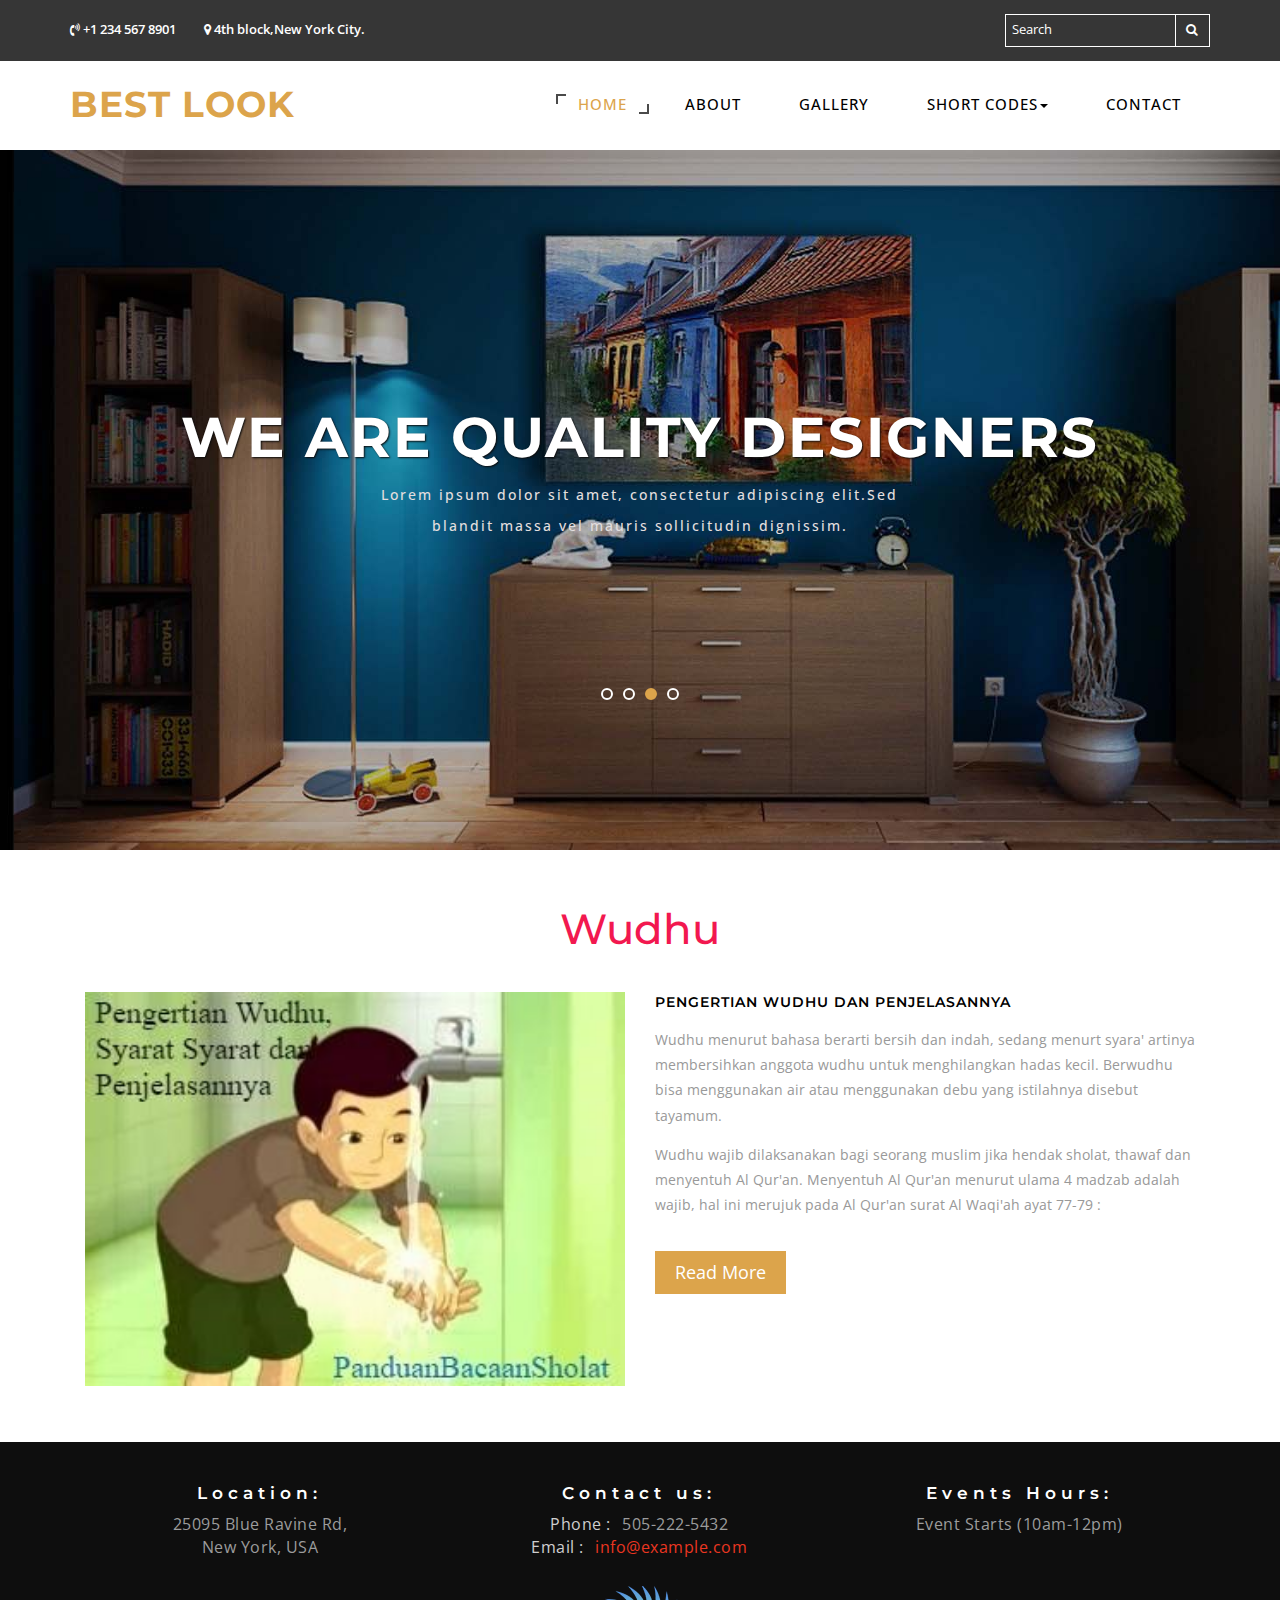
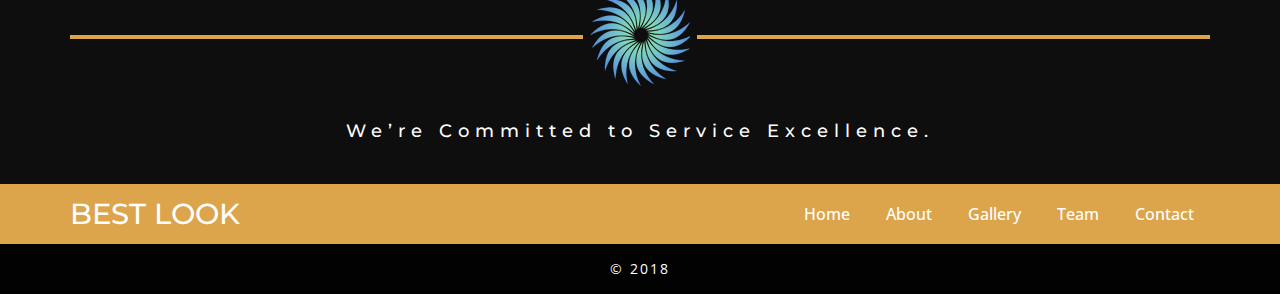
==== web/index.html @ e2d6f7a6 "Add files via upload" ====
<!DOCTYPE html>
<html lang="zxx">
<head>
<title>Hijrah</title>
	<!--/metadata -->
<meta name="viewport" content="width=device-width, initial-scale=1">
<meta charset="UTF-8">
<meta name="keywords" content="Best Look Responsive web template, Bootstrap Web Templates, Flat Web Templates, Android Compatible web template, 
Smart phone Compatible web template, free webdesigns for Nokia, Samsung, LG, SonyEricsson, Motorola web design" />
<script type="application/x-javascript"> addEventListener("load", function() { setTimeout(hideURLbar, 0); }, false);
		function hideURLbar(){ window.scrollTo(0,1); } </script>
<!-- //custom-theme -->
<link href="css/bootstrap.css" rel="stylesheet" type="text/css" media="all" />
<link href="css/JiSlider.css" rel="stylesheet"> 
<link href="css/style.css" rel="stylesheet" type="text/css" media="all" />
<!-- font-awesome-icons -->
<link href="css/font-awesome.css" rel="stylesheet"> 
<!-- //font-awesome-icons -->
<link href="//fonts.googleapis.com/css?family=Montserrat:400,700" rel="stylesheet">
<link href='//fonts.googleapis.com/css?family=Open+Sans:400,300,300italic,400italic,600,600italic,700,700italic,800,800italic' rel='stylesheet' type='text/css'>
</head>
<body>
<!-- header -->
<div class="banner-top" id="home">
	<div class="header">
	<div class="container">
			<div class="header-left">
				<div class="agileinfo-phone">
					<p><i class="fa fa-volume-control-phone" aria-hidden="true"></i> +1 234 567 8901</p>
				</div>
				<div class="agileinfo-phone agileinfo-map">
					<p><i class="fa fa-map-marker" aria-hidden="true"></i> 4th block,New York City.</p>
				</div>
				<div class="search-grid">
					<form action="#" method="post">
						<input type="text" name="subscribe" placeholder="Search" class="big-dog" name="Subscribe" required="">
						<button class="btn1"><i class="fa fa-search" aria-hidden="true"></i></button>
					</form>
				</div>
				<div class="clearfix"> </div>
			</div>
		</div>	
		</div>

	<div class="w3_navigation">
		<div class="container">
			<nav class="navbar navbar-default">
				<div class="navbar-header navbar-left">
					<button type="button" class="navbar-toggle collapsed" data-toggle="collapse" data-target="#bs-example-navbar-collapse-1">
						<span class="sr-only">Toggle navigation</span>
						<span class="icon-bar"></span>
						<span class="icon-bar"></span>
						<span class="icon-bar"></span>
					</button>
					<h1><a class="navbar-brand" href="index.html"> Best Look </a></h1>
				</div>
				<!-- Collect the nav links, forms, and other content for toggling -->
				<div class="collapse navbar-collapse navbar-right" id="bs-example-navbar-collapse-1">
					<nav class="menu menu--iris">
						<ul class="nav navbar-nav menu__list">
							<li class="menu__item menu__item--current"><a href="index.html" class="menu__link">Home</a></li>
							<li class="menu__item"><a href="about.html" class="menu__link">About</a></li>
							<li class="menu__item"><a href="gallery.html" class="menu__link">Gallery</a></li>
							<li class="dropdown menu__item">
								<a href="#" class="dropdown-toggle menu__link" data-toggle="dropdown">Short codes<b class="caret"></b></a>
								<ul class="dropdown-menu agile_short_dropdown">
									
									
									<li><a href="icons.html">Icons</a></li>
									<li><a href="typography.html">Typography</a></li>
									
									
								</ul>
							</li>
							<li class="menu__item"><a href="contact.html" class="menu__link">Contact </a></li>
						</ul>
					</nav>
				</div>
			</nav>

		</div>
	</div>
<!-- //header -->
<!-- banner -->
	<div class="banner-silder">
		<div id="JiSlider" class="jislider">
			<ul>
				<li>
					<div class="w3layouts-banner-top">

							<div class="container">
								<div class="agileits-banner-info">
								
									<h3>WE ARE PROFESSIONAL DESIGNERS </h3>
									 <p>Lorem ipsum dolor sit amet, consectetur adipiscing elit.Sed blandit massa vel mauris sollicitudin dignissim.</p>
									
								</div>	
							</div>
						</div>
				</li>
				<li>
						<div class="w3layouts-banner-top w3layouts-banner-top1">
						<div class="container">
								<div class="agileits-banner-info">
								 
									<h3>WE ARE EXPERIENCED  DESIGNERS</h3>
									 <p>Lorem ipsum dolor sit amet, consectetur adipiscing elit.Sed blandit massa vel mauris sollicitudin dignissim.</p>
									
								</div>	
							</div>
						</div>
				</li>
				<li>
						<div class="w3layouts-banner-top w3layouts-banner-top2">
							<div class="container">
								<div class="agileits-banner-info">
								    
									<h3>WE ARE QUALITY  DESIGNERS</h3>
									 <p>Lorem ipsum dolor sit amet, consectetur adipiscing elit.Sed blandit massa vel mauris sollicitudin dignissim.</p>
									
								</div>
								
							</div>
						</div>
					</li>
					<li>
						<div class="w3layouts-banner-top w3layouts-banner-top3">
							<div class="container">
								<div class="agileits-banner-info">
								 
									<h3>WE ARE FRIENDLY  DESIGNERS</h3>
									 <p>Lorem ipsum dolor sit amet, consectetur adipiscing elit.Sed blandit massa vel mauris sollicitudin dignissim.</p>
									
								</div>
								
							</div>
						</div>
					</li>
			</ul>
		</div>
      </div>
</div>
<!-- //banner -->
<!-- about -->
<div class="about" id="about">
	<div class="container">
	<div class="w3-heading-all">
		<h3>Wudhu</h3>
	
	</div>
		<div class="about-grids">
		<div class="col-md-6 about-left">
			<img src="images/w1.jpg" alt="" />
		</div>
		<div class="col-md-6 about-right">
			<h3>Pengertian Wudhu dan Penjelasannya</h3>
			<p>Wudhu menurut bahasa berarti bersih dan indah, sedang menurt syara' artinya membersihkan anggota wudhu untuk menghilangkan hadas kecil. Berwudhu bisa menggunakan air atau menggunakan debu yang istilahnya disebut tayamum.</p>
			<p>Wudhu wajib dilaksanakan bagi seorang muslim jika hendak sholat, thawaf dan menyentuh Al Qur'an. Menyentuh Al Qur'an menurut ulama 4 madzab adalah wajib, hal ini merujuk pada Al Qur'an surat Al Waqi'ah ayat 77-79 :</p>
			<div class="more">
				<a href="#" data-toggle="modal" data-target="#myModal">Read More</a>
			</div>
		</div>
		<div class="clearfix"></div>
		</div>
		</div>
		</div>
<!-- modal -->
	<div class="modal about-modal fade" id="myModal" tabindex="-1" role="dialog">
		<div class="modal-dialog" role="document">
			<div class="modal-content">
				<div class="modal-header"> 
					<button type="button" class="close" data-dismiss="modal" aria-label="Close"><span class="span1" aria-hidden="true">&times;</span></button>						
						<h4 class="modal-title"> Pengertian Wudhu dan Penjelasannya </h4>
					</div> 
					<div class="modal-body">
					<div class="agileits-w3layouts-info">
						<img src="images/w1.jpg" alt="" />
						<p>Wudhu menurut bahasa berarti bersih dan indah, sedang menurt syara' artinya membersihkan 
						   anggota wudhu untuk menghilangkan hadas kecil. 
						   Berwudhu bisa menggunakan air atau menggunakan debu yang istilahnya disebut tayamum.</p>
						   <br>
						<h3>Hukum Wudhu Wajib dan Sunnah dalam Kehidupan Sehari-Hari</h3>
						<br>
						<p><b>Wudhu wajib</b> dilaksanakan bagi seorang muslim jika hendak sholat, thawaf dan menyentuh Al Qur'an. Menyentuh Al Qur'an menurut ulama 4 madzab adalah wajib, hal ini merujuk pada Al Qur'an surat Al Waqi'ah ayat 77-79 :

						<br><br>
إِنَّهُ ۥ لَقُرۡءَانٌ۬ كَرِيمٌ۬ (٧٧) فِى كِتَـٰبٍ۬ مَّكۡنُونٍ۬ (٧٨) لَّا يَمَسُّهُ ۥۤ إِلَّا ٱلۡمُطَهَّرُونَ
						<br><br>
Artinya : "Sesungguhnya Al-Qur'an ini adalah bacaan yang sangat mulia, pada kitab yang terpelihara (Lauhul Mahfuzh), tidak menyentuhnya kecuali orang-orang yang disucikan." (QS. Al-Waqi'ah: 77-79)
						<br>
Allah berfirman:
Hai orang-orang yang beriman, apabila kamu hendak melakukan shalat, maka basuhlah mukamu dan tanganmu sampai dengan siku, dan sapulah kepalamu dan (basuh) kakimu sampai dengan , kedua mata-kaki (Al-Maaidah:6). 
						<br><br>
‘Allah tidak akan menerima shalat seseorang sebelum ia berwudhu’ (HSR. Bukhari di Fathul Baari, I/206; Muslim, no.255 dan imam lainnya) <br>
<b>Wudhu sunnah</b> dilakukan bagi : 
						<br>
1. Seseorang yang mengulangi wudhu ketika hendak sholat
2. Seseorang yang akan tidur, tapi dalam keadaan junub
3. Seseorang yang hendak mandi wajib (junub)
4. Seseorang yang akan mengulangi hubungan badan dengan istri/suami
5. Seseorang ketika sedang marah
6. Seseorang ketika adzan dan iqomat
7. Seseorang yang hendak ziarah
8. Seseorang yang hendak membaca kitab-kitab

<br><br>
<p><b>Syarat Syarat wudhu dan Penjelasannya :</b><br>
1. Islam 
Maka tidak syah wudhunya orang kafir atau orang murtad 
<br>
2. Tamiyiz 
Yang dimaksud dengan tamiyiz adalah seseorang yang memahami dari pada percakapan atau bisa makan sendiri, minum sendiri dan membersihkan buang hajat sendiri atau bisa membedakan antara kanan dan kiri atau juga bisa membedakan antara kurma dan bara api. 
<br>
3.  Bersih dari haid dan nifas 
Haid adalah darah yang keluar pada waktu tertentu bagi setiap wanita yang sudah dewasa. sedangkan nifas adalah darah yang keluar setelah melahirkan. 
<br>
4. Tidak adanya sesuatupun yang mencegah sampainya air ke kulit anggota wudhu Yaitu bersihnya kulit anggota wudhu dari semisal cat atau kotoran kotoran lain yang menempel di kulit sehingga air tidak bisa masuk.
<br>
5. Tidak ada sesuatupun di anggota wudhu yang bisa merubah air 
Yaitu bersihnya anggota tubuh yang bisa merubah air dan mencabut  nama air tersebut. contohnya seperti tinta dan jakfaron yang banyak. 
<br>
6. Mengetahui kefardhuan/kewajiban dari pada wudhu 
Seorang yang wudhu harus mengetahui bahwasannya hukum dari pada wudhu adalah fardhu. jia dia meyakini bahwa wudhu hukumnya adalah sunnah maka tidak syah wudhunya. 
<br>
7. Tidak meyakini kefardhuan/kewajiban dari pada rukun rukun wudhu adalah sunnah Seseorang yang wudhu tidak boleh meyakini rukun rukun wudhu memiliki hukum sunnah semisal dia meyakini bahwasannya membasuh kedua tangan sampai siku siku adalah sunnah. 
<br>
8.  Memakai air yang suci dan mensucikan 
Yaitu air yang digunakan adalah air yang bersih dari najis dan juga bukan air musta'mal. air musta'mal adalah air yang digunakan  pertama kali dalam bersuci (basuhan wajib).
 
<br><br>
<p><b>Tata Cara Wudhu yang Sempurna sesuai Hadist Nabi Muhammad SAW</b><br>
<b>1. Níat dan Baca Basmalah</b>
Jíka seorang muslím akan berwudhu, maka hendaklah ía níat dengan hatínya, kemudían membaca:
بِسْمِ اللَّهِ
<br>
“Dengan Nama Allah.”
<br>
Berdasarkan sabda Nabí shallallahu ‘alaíhí wa sallam:
<br>
لاَ وُضُوءَ لِمَنْ لَمْ يَذْكُرِ اسْمَ اللَّهِ عَلَيْهِ
<br><br>
“Tídak (sempurna) wudhu seseorang yang tídak menyebut nama Allah (membaca bísmíllaah).” (HR. Ahmad, Abu Daud, Ibn Majah, dan díshahíhkan Ahmad Syakír)
Namun apabíla seseorang lupa membaca basmalah, maka wudhunya tetap sah, tídak batal.
<br>
<b>2. Membasuh Telapak Tangan</b><br>
Kemudían dísunahkan membasuh telapak tangan tíga kalí sebelum memulaí wudhu sambíl menyela-nyelaí jarí-jemarí.
<img src="images/a1.png" alt=""/>
<b>3. Berkumur-Kumur</b><br>
Kemudían berkumur-kumur, yakní memutar-mutar aír dí dalam mulut, kemudían mengeluarkannya.
<img src ="images/a2.png" alt=""/>
<br>
<b>4. Istínsyaq dan Istíntsar</b><br>
Kemudían ístínsyaq, yakní menghírup aír ke hídung dengan nafasnya, lalu mengeluarkannya kembalí. Híruplah aír darí tangan kanan, lalu keluarkan dengan memegang hídung dengan tangan kírí.<br>
Dísunahkan untuk ístínsyaq dengan kuat, kecualí jíka sedang berpuasa, karena díkhawatírkan aír akan masuk ke perut.
Nabí shallallahu ‘alaíhí wa sallam bersabda: <br>
وَبَالِغْ فِى الاِسْتِنْشَاقِ إِلاَّ أَنْ تَكُونَ صَائِمًا <br>
“Bersungguh-sungguhlah (lakukanlah dengan kuat) ketíka ístínsyaq, kecualí jíka engkau sedang berpuasa.” (HR. Ahmad, Hakím, Baíhaqí, dan dísahíhkan Ibnu Hajar).
 <img src ="images/a3.png" alt=""/>
<br>
<b>5. Membasuh Wajah</b><br>
Kemudían membasuh wajah. Adapun batasan wajah adalah: <br>
●	Panjangnya mulaí darí awal tempat tumbuh rambut kepala híngga dagu tempat tumbuh jenggot.
●	Lebarnya darí telínga kanan híngga ke telínga kírí.
●	Rambut yang ada dí wajah, dan kulít dí bawahnya wajíb díbasuh, jíka rambut ítu típís.
<br>
Adapun jíka rambut ítu tebal, maka wajíb díbasuh bagían permukaannya saja dan dísunnahkan untuk menyela-nyelaínya (dengan jarí-jemarí).
Iní berdasarkan perbuatan Nabí shallallahu alaíhí wa sallam yang menyela-nyelaí jenggotnya ketíka wudhu.
<img src ="images/a4.png" alt=""/>
<br> 
<b>6. Membasuh Kedua Tangan</b>
<br>
Kemudían membasuh kedua tangan, beríkut kedua síku, berdasarkan fírman Allah Subhanahu wa Ta’ala:
<br>وَأَيْدِيَكُمْ إِلَى الْمَرَافِقِ<br>
“Dan (basuhlah) tanganmu sampaí ke síku.” (QS. Al-Maídah: 6)
 <br>
 <img src ="images/a5.png" alt=""/><br>
<br>
<b>7. Mengusap Kepala dan Kedua Telínga</b><br>
Kemudían mengusap kepala dan kedua telínga satu kalí. Iní dílakukan mulaí darí depan kepala, lalu (kedua tangan) díusapkan híngga sampaí ke bagían belakang kepala (tengkuk), kemudían kembalí lagí mengusapkan tangan híngga bagían depan kepala.
Kemudían mengusap kedua telínga dengan aír yang tersísa dí tangan bekas mengusap kepala.
  <img src ="images/a6.png" alt=""/><img src ="images/a7.png" alt=""/>
<br>
<b>8. Membasuh Kedua Kakí</b><br>
Kemudían membasuh kedua kakí, sampaí kedua mata kakí, berdasarkan fírman Allah Subhanahu wa Ta’ala:
<br>وَأَرْجُلَكُمْ إِلَى الْكَعْبَيْنِ<br>
“Dan (basuh) kedua kakímu sampaí kedua mata kakí…” (QS. Al-Maídah: 6)
Mata kakí adalah tulang yang menonjol dí bagían bawah betís.
Kedua mata kakí wajíb díbasuh bersamaan dengan membasuh kakí.<br>
●	Orang yang tangan atau kakínya terputus, maka ía hanya díwajíbkan membasuh bagían anggota badan yang tersísa, yang masíh wajíb díbasuh. Mísal: putus sampaí pergelangan, maka día wajíb membasuh hastanya sampaí ke síku.
<br>●	Apabíla tangan atau kakínya seluruhnya terputus, maka ía hanya wajíb membasuh ujungnya saja.
 <br><img src ="images/a8.png" alt=""/>
<br>
<b>9. Membaca Doa</b><br>
Setelah selesaí wudhu, kemudían membaca (doa):<br>
أَشْهَدُ أَنْ لاَ إِلَهَ إِلاَّ اللَّهُ وَحْدَهُ لاَ شَرِيكَ لَهُ وَأَشْهَدُ أَنَّ مُحَمَّدًا عَبْدُهُ وَرَسُولُهُ ، اللَّهُمَّ اجْعَلْنِي مِنَ التَّوَّابِينَ ،
وَاجْعَلْنِي مِنَ الْمُتَطَهِّرِين<br>
“Aku bersaksí bahwa tídak ada ílah yang berhak dííbadahí dengan benar kecualí Allah semata, tídak ada sekutu bagí-Nya, dan aku bersaksí bahwa Muhammad adalah hamba dan rasul-Nya. Ya Allah, jadíkanlah aku termasuk orang-orang yang bertaubat, dan jadíkanlah pula aku termasuk orang-orang yang membersíhkan dírí.” (HR. Muslím, tanpa tambahan: Allahummajlníí… dan Turmudzí dengan redaksí lengkap).
<br><br>
<b>10. wudhu Secara Tertíb</b><br>
Orang yang berwudhu wajíb membasuh anggota-anggota wudhunya secara berurutan (tertíb dan runut, yakní jangan menunda-nunda membasuh suatu anggota wudhu híngga anggota wudhu yang sudah díbasuh sebelumnya mengeríng.


					</div>
				</div>
			</div>
		</div>
	</div>
<!-- //modal -->

<!-- footer -->
<div class="w3l_footer">
		<div class="container">
				<div class="w3ls_footer_grid">
					<div class="col-md-4 w3ls_footer_grid_left">
							<h4>Location:</h4>
							<p>25095 Blue Ravine Rd, <br> New York, USA</p>
					</div>
					<div class="col-md-4 w3ls_footer_grid_left">
							<h4>Contact us:</h4>
							<p><span>Phone : </span>505-222-5432</p>
							<p><span>Email : </span><a href="mailto:info@example.com">info@example.com</a></p>
					</div>
					<div class="col-md-4 w3ls_footer_grid_left">
							<h4>Events Hours:</h4>
							<p>Event Starts (10am-12pm)</p>
							
					</div>
					<div class="clearfix"> </div>
				</div>
				<!-- footer-button-info -->
				<div class="footer-middle-agileinfo">
					<div class="footer-button">
					<div class="button-top-w3layouts">
						<div class="logo-icons-w3ls">
							<img src="images/f2.png" alt="img">
						</div>
					</div>
						
						<h2>We’re Committed to Service Excellence.</h2>
					</div>
				</div>
				<!-- footer-button-info -->
		</div>
</div>
<!-- footer -->

<div class="footer-bot wow fadeInRight animated" data-wow-delay=".5s">
	<div class="container">
			<div class="logo2">
				<h3><a href="index.html">Best Look</a></h3>
			</div>
			<div class="ftr-menu">
				 <ul>
					<li><a href="index.html">Home </a></li>
					<li><a href="about.html">About</a></li>
					<li><a  href="gallery.html">Gallery</a></li>
					<li><a  href="about.html">Team</a></li>
					<li><a  href="contact.html">Contact</a></li>
				 </ul>
			</div>
			<div class="clearfix"></div>
	</div>
</div>
<div class="copy-right wow fadeInLeft animated" data-wow-delay=".5s">
	<div class="container">
			<p> &copy; 2018 <a href=""></a></p>
	</div>
</div>
<!-- //footer -->

	<!-- modal -->
	<div class="modal about-modal fade" id="myModal1" tabindex="-1" role="dialog">
		<div class="modal-dialog" role="document">
			<div class="modal-content">
				<div class="modal-header"> 
					<button type="button" class="close" data-dismiss="modal" aria-label="Close"><span class="span1" aria-hidden="true">&times;</span></button>						
						<h4 class="modal-title"> Best Look</h4>
					</div> 
					<div class="modal-body">
					<div class="agileits-w3layouts-info">
						<img src="images/b1.jpg" alt="" />
						<p>Duis venenatis, turpis eu bibendum porttitor, sapien quam ultricies tellus, ac rhoncus risus odio eget nunc. Pellentesque ac fermentum diam. Integer eu facilisis nunc, a iaculis felis. Pellentesque pellentesque tempor enim, in dapibus turpis porttitor quis. Suspendisse ultrices hendrerit massa. Nam id metus id tellus ultrices ullamcorper.  Cras tempor massa luctus, varius lacus sit amet, blandit lorem. Duis auctor in tortor sed tristique. Proin sed finibus sem.</p>
					</div>
				</div>
			</div>
		</div>
	</div>
<!-- //modal -->
<!-- modal -->
	<div class="modal about-modal fade" id="myModal2" tabindex="-1" role="dialog">
		<div class="modal-dialog" role="document">
			<div class="modal-content">
				<div class="modal-header"> 
					<button type="button" class="close" data-dismiss="modal" aria-label="Close"><span class="span1" aria-hidden="true">&times;</span></button>						
						<h4 class="modal-title"> Best Look</h4>
					</div> 
					<div class="modal-body">
					<div class="agileits-w3layouts-info">
						<img src="images/b2.jpg" alt="" />
						<p>Duis venenatis, turpis eu bibendum porttitor, sapien quam ultricies tellus, ac rhoncus risus odio eget nunc. Pellentesque ac fermentum diam. Integer eu facilisis nunc, a iaculis felis. Pellentesque pellentesque tempor enim, in dapibus turpis porttitor quis. Suspendisse ultrices hendrerit massa. Nam id metus id tellus ultrices ullamcorper.  Cras tempor massa luctus, varius lacus sit amet, blandit lorem. Duis auctor in tortor sed tristique. Proin sed finibus sem.</p>
					</div>
				</div>
			</div>
		</div>
	</div>
<!-- //modal -->
<!-- modal -->
	<div class="modal about-modal fade" id="myModal3" tabindex="-1" role="dialog">
		<div class="modal-dialog" role="document">
			<div class="modal-content">
				<div class="modal-header"> 
					<button type="button" class="close" data-dismiss="modal" aria-label="Close"><span class="span1" aria-hidden="true">&times;</span></button>						
						<h4 class="modal-title"> Best Look</h4>
					</div> 
					<div class="modal-body">
					<div class="agileits-w3layouts-info">
						<img src="images/b3.jpg" alt="" />
						<p>Duis venenatis, turpis eu bibendum porttitor, sapien quam ultricies tellus, ac rhoncus risus odio eget nunc. Pellentesque ac fermentum diam. Integer eu facilisis nunc, a iaculis felis. Pellentesque pellentesque tempor enim, in dapibus turpis porttitor quis. Suspendisse ultrices hendrerit massa. Nam id metus id tellus ultrices ullamcorper.  Cras tempor massa luctus, varius lacus sit amet, blandit lorem. Duis auctor in tortor sed tristique. Proin sed finibus sem.</p>
					</div>
				</div>
			</div>
		</div>
	</div>
<!-- //modal -->
<!-- modal -->
	<div class="modal about-modal fade" id="myModal4" tabindex="-1" role="dialog">
		<div class="modal-dialog" role="document">
			<div class="modal-content">
				<div class="modal-header"> 
					<button type="button" class="close" data-dismiss="modal" aria-label="Close"><span class="span1" aria-hidden="true">&times;</span></button>						
						<h4 class="modal-title"> Best Look</h4>
					</div> 
					<div class="modal-body">
					<div class="agileits-w3layouts-info">
						<img src="images/b4.jpg" alt="" />
						<p>Duis venenatis, turpis eu bibendum porttitor, sapien quam ultricies tellus, ac rhoncus risus odio eget nunc. Pellentesque ac fermentum diam. Integer eu facilisis nunc, a iaculis felis. Pellentesque pellentesque tempor enim, in dapibus turpis porttitor quis. Suspendisse ultrices hendrerit massa. Nam id metus id tellus ultrices ullamcorper.  Cras tempor massa luctus, varius lacus sit amet, blandit lorem. Duis auctor in tortor sed tristique. Proin sed finibus sem.</p>
					</div>
				</div>
			</div>
		</div>
	</div>
<!-- //modal -->
<a href="#" id="toTop" style="display: block;"> <span id="toTopHover" style="opacity: 1;"> </span></a>

	<!-- js -->
<script src="js/jquery-2.1.4.min.js"></script> 
<script src="js/JiSlider.js"></script>
		<script>
			$(window).load(function () {
				$('#JiSlider').JiSlider({color: '#fff', start: 3, reverse: false}).addClass('ff')
			})
		</script>
<!-- carousal -->
	<script src="js/slick.js" type="text/javascript" charset="utf-8"></script>
	<script type="text/javascript">
		$(document).on('ready', function() {
		  $(".center").slick({
			dots: true,
			infinite: true,
			centerMode: true,
			slidesToShow: 2,
			slidesToScroll: 2,
			responsive: [
				{
				  breakpoint: 768,
				  settings: {
					arrows: true,
					centerMode: false,
					slidesToShow: 2
				  }
				},
				{
				  breakpoint: 480,
				  settings: {
					arrows: true,
					centerMode: false,
					centerPadding: '40px',
					slidesToShow: 1
				  }
				}
			 ]
		  });
		});
	</script>
<!-- //carousal -->
	<script src="js/SmoothScroll.min.js"></script>
<!-- start-smoth-scrolling -->
<!-- //for bootstrap working -->

<!-- start-smooth-scrolling -->
<script type="text/javascript" src="js/move-top.js"></script>
<script type="text/javascript" src="js/easing.js"></script>
<script type="text/javascript">
	jQuery(document).ready(function($) {
		$(".scroll").click(function(event){		
			event.preventDefault();
			$('html,body').animate({scrollTop:$(this.hash).offset().top},1000);
		});
	});
</script>
<!-- start-smooth-scrolling -->
<!-- here stars scrolling icon -->
	<script type="text/javascript">
		$(document).ready(function() {
			/*
				var defaults = {
				containerID: 'toTop', // fading element id
				containerHoverID: 'toTopHover', // fading element hover id
				scrollSpeed: 1200,
				easingType: 'linear' 
				};
			*/
								
			$().UItoTop({ easingType: 'easeOutQuart' });
								
			});
	</script>
<!-- //here ends scrolling icon -->

<script type="text/javascript" src="js/bootstrap.js"></script> <!-- Necessary-JavaScript-File-For-Bootstrap --> 

	

</body>
</html>
---- web/css/JiSlider.css ----
/****** JiSlider css ******/
	#JiSlider {
				width: 100%;
				height: 100%;
			}
.jislider ul {
	height: 100%;
	margin: 0;
	padding: 0;
	position: relative;
	list-style-type: none;
}

.jislider ul li {
	position: relative;
	height: 100%;
	float: left;
	overflow: hidden;
}

.jislider__img {
	position: absolute;
	top: 0;
	left: 0;
	background-size: cover;
	background-position: center;
	width: 100%;
	height: 100%;
	z-index: -1;
}

/*--.jislider__left-arrow {
	position: absolute;
	left: 30px;
	top: 0;
	bottom: 0;
	margin: auto;
	width: 30px;
	height: 60px;
	cursor: pointer;
}

.jislider__left-arrow__top {
	content: '';
	position: absolute;
	top: 0;
	left: 0;
	width: 2px;
	height: 30px;
	background-color: inherit;
	-webkit-transform: rotate(30deg) translateX(10px) translateY(-3px);
	-ms-transform: rotate(30deg) translateX(10px) translateY(-3px);
	transform: rotate(30deg) translateX(10px) translateY(-3px);
}

.jislider__left-arrow__bottom {
	content: '';
	position: absolute;
	bottom: 0;
	left: 0;
	width: 2px;
	height: 30px;
	background-color: inherit;
	-webkit-transform: rotate(-30deg) translateX(10px) translateY(3px);
	-ms-transform: rotate(-30deg) translateX(10px) translateY(3px);
	transform: rotate(-30deg) translateX(10px) translateY(3px);
}


.jislider__right-arrow {
	position: absolute;
	right: 30px;
	top: 0;
	bottom: 0;
	margin: auto;
	width: 30px;
	height: 60px;
	cursor: pointer;
}

.jislider__right-arrow__top {
	content: '';
	position: absolute;
	top: 0;
	right: 0;
	width: 2px;
	height: 30px;
	background-color: inherit;
	-webkit-transform: rotate(-30deg) translateX(-10px) translateY(-3px);
	-ms-transform: rotate(-30deg) translateX(-10px) translateY(-3px);
	transform: rotate(-30deg) translateX(-10px) translateY(-3px);
}

.jislider__right-arrow__bottom {
	content: '';
	position: absolute;
	bottom: 0;
	right: 0;
	width: 2px;
	height: 30px;
	background-color: inherit;
	-webkit-transform: rotate(30deg) translateX(-10px) translateY(3px);
	-ms-transform: rotate(30deg) translateX(-10px) translateY(3px);
	transform: rotate(30deg) translateX(-10px) translateY(3px);
}--*/

.jislider__controller {
    position: absolute;
    max-width: 80%;
    padding: 0 30px;
    left: 0%;
    right: 0;
    bottom: 20%;
    margin: auto;
    text-align: center;
}

.jislider__button {
    display: inline-block;
    width: 12px;
    height: 12px;
    margin: 5px;
    border-radius: 50%;
    -webkit-border-radius: 50%;
    -o-border-radius: 50%;
    -moz-border-radius: 50%;
    -ms-border-radius: 50%;
    cursor: pointer;
    border: 2px solid #fff!important;
}
.jislider__button.jislider__on{
	background:#dca44b!important;
    border:2px solid #dca44b!important;
}
.jislider__controller {
    width: 200px!important;
}
/*--start-responsive-design--*/
@media (max-width:1440px){
	.jislider__controller {
		padding: 0 30px;
		right: 0;
		bottom: 20%;
	}
}
@media (max-width:1280px){

	.jislider__controller {
		padding: 0 30px;
		right: 0;
		bottom: 20%;
	}
}
@media (max-width:1080px){
	.jislider__controller {
		padding: 0 30px;
		right: 0;
		bottom: 20%;
	}
}
@media (max-width:1050px){

	.jislider__controller {
		padding: 0 30px;
		right: 0;
		bottom: 26%;
	}
}
@media (max-width:1024px){
	.jislider__controller {
		padding: 0 30px;
		right: 0;
		bottom: 26%;
	}
}
@media (max-width:991px){

	.jislider__controller {
		padding: 0 30px;
		right: 0;
		bottom: 23%;
	}
}
@media (max-width:800px){
	.jislider__controller {
		padding: 0 30px;
		right: 0;
		bottom: 23%;
	}
}
@media (max-width:667px){

	.jislider__controller {
		padding: 0 30px;
		right: 0;
		bottom: 23%;
	}
	
}
@media (max-width:640px){
}
@media (max-width:600px){
	.jislider__controller {
		padding: 0 20px;
		right: 0;
		bottom: 22%;
	}
}
@media (max-width:480px){
	
	.jislider__controller {
		padding: 0 10px;
		right: 0;
		bottom: 22%;
	}
	
}
@media (max-width:414px){
	.jislider__left-arrow {
		position: absolute;
		left: 10px;
		top: 0;
		bottom: 0;
		margin: auto;
		width: 30px;
		height: 60px;
		cursor: pointer;
	}
	.jislider__right-arrow {
		position: absolute;
		right: 10px;
		top: 0;
		bottom: 0;
		margin: auto;
		width: 30px;
		height: 60px;
		cursor: pointer;
	}
}
@media (max-width:384px){
	.jislider__controller {
		padding: 0 0px;
		right: 0;
		bottom: 14%;
	}
}
@media (max-width:320px){
	
	 .jislider__button {
		display: inline-block;
		width: 8px;
		height: 8px;
		margin: 3px;
	 }
}
---- web/css/style.css ----
/*--
Author: W3layouts
Author URL: http://w3layouts.com
License: Creative Commons Attribution 3.0 Unported
License URL: http://creativecommons.org/licenses/by/3.0/
--*/
body{
	margin:0;
	padding:0;
	background:#fff;
	font-family: 'Open Sans', sans-serif;
 }
h1,h2,h3,h4,h5,h6{
	margin:0;	
	font-family: 'Montserrat', sans-serif;
}	
p{
	margin:0;
}
ul{
	margin:0;
	padding:0;
}
p,ul,ol{
	font-size:14px;
}
input[type="submit"],a,.nbs-flexisel-nav-left,.nbs-flexisel-nav-right{
	transition:.5s ease-in;
	-webkit-transition:.5s ease-in;
	-moz-transition:.5s ease-in;
	-o-transition:.5s ease-in;
	-ms-transition:.5s ease-in;
}
a:hover{
	text-decoration:none;
}
a:focus{
	outline:none;
	text-decoration:none;
}
/*-- banner --*/
/*--header -top--*/
/*-- nav --*/
.w3_navigation {
    padding: 0.9em 0;
}
.navbar-default {
    background: none;
    border: none;
}
.navbar {
    margin-bottom: 0;
}
.navbar-collapse {
    padding: 0;
}
.navbar-right {
    margin-right: 0;
}
.navbar-default .navbar-nav > .active > a, .navbar-default .navbar-nav > .active > a:hover, .navbar-default .navbar-nav > .active > a:focus {
    color:#fff;
    background:none;
}
.navbar-default .navbar-nav > li > a {
    font-weight: 500;
    letter-spacing: 1px;
}
.navbar-nav > li > a {
    margin: 0;
    padding:0 1.5em;
    text-transform: uppercase;
}
.navbar-default .navbar-nav > li > a:hover{
    color:#f2184f;
}
.navbar-default .navbar-nav > li > a:focus {
    color: #33cc99;
	outline:none;
}
nav.navbar.navbar-default {
    background: none;
    padding:1em 0 0 0;
}
.navbar-default .navbar-nav > .open > a, .navbar-default .navbar-nav > .open > a:hover, .navbar-default .navbar-nav > .open > a:focus {
    color:#33cc99;
    background: none;
}
.navbar-default .navbar-nav > li > a {
    color: #000;
}
.navbar-default .navbar-nav  > .active.open > a:focus {
	background: #0a9dbd;
	color: #fff;
}
.navbar-default .navbar-brand,.navbar-default .navbar-brand:hover, .navbar-default .navbar-brand:focus {
    color: #dca44b;
}
.navbar-brand {
    padding: 0;
    font-size:1em;
    text-transform: uppercase;
    letter-spacing:1px;
    line-height:35px;
    position: relative;
    font-weight: 700;
}
.navbar-brand span {
    color: #82b9e2;
}
p.logo_w3l_agile_caption {
    text-transform:uppercase;
    letter-spacing:9px;
    font-size: 11px;
    color: #8c908c;
    font-family: 'Open Sans', sans-serif;
    font-weight: 600;
    text-align: center;
}
.agile_short_dropdown {
    border-radius: 0;
    background: #ffffff;
    text-align: center;
	padding:0;
	border: none;
}
.agile_short_dropdown li a{
	text-transform:uppercase;
	color:#212121;
	font-size:13px;
	font-weight:600;
	padding: .8em 0;
}
.agile_short_dropdown > li > a:hover{
    color: #fff;
    text-decoration: none;
   background-color: #ef5734;
}
.header {
    padding: 1em 0em;
    background:rgba(0, 0, 0, 0.79);
}
/*-- //header-left --*/
/*-- w3-header-bottom --*/
.w3-header-bottom {
	background: #212121;
    padding: 0.8em 2em;
}
.agileinfo-phone {
	float: left;
    margin: .5em 2em 0 0;
}
.agileinfo-phone p {
	color: #FFFFFF;
    font-size: .9em;
    margin: 0;
    font-weight: 600;
}
.agileinfo-map{
	margin-right:0;
}
.search-grid {
    float: right;
    width: 18%;
    border: 1px solid #fff;
}
.search-grid input[type="text"] {
    display: inline-block;
    background: none;
    border: none;
    border-right: solid 1px #ffffff;
    width: 84%;
    padding: .5em;
    outline: none;
    font-size: .9em;
    color: #FFFFFF;
}
.big-dog::-webkit-input-placeholder {
	color: #FFFFFF !important;
}
.search-grid i.fa.fa-paper-plane-o{
    color: #FFFFFF !important;
    font-size: 1.2em !important;
}
.search-grid button.btn1 {
    color: #ffffff;
    font-size: .9em;
	padding: 6px 6px;
    border: none;
	outline:none;
    text-align: center;
    text-decoration: none;
    background: none;
    transition: 0.5s all;
    -webkit-transition: 0.5s all;
    -moz-transition: 0.5s all;
    -o-transition: 0.5s all;
    -ms-transition: 0.5s all;
}
.search button:hover{
    border: solid 1px #212121;
    background: #212121;
}
.search button:hover i.fa.fa-paper-plane-o{
    color: #FFFFFF !important;
}
/*-- nav-effect --*/
.menu__list {
	position: relative;
	margin:0.5em 0 0;
}

.menu__item {
	display: block;
	margin: 1em 0;
}

.menu__link {
	font-size: 1.05em;
	font-weight: bold;
	display: block;
	padding: 1em;
	cursor: pointer;
	-webkit-user-select: none;
	-moz-user-select: none;
	-ms-user-select: none;
	user-select: none;
	-webkit-touch-callout: none;
	-khtml-user-select: none;
	-webkit-tap-highlight-color: rgba(0, 0, 0, 0);
}
/* Iris */
.menu--iris .menu__item {
	margin:0 0.5em;
}

.menu--iris .menu__link {
	position: relative;
	text-align: center;
	-webkit-transition: color 0.3s;
	transition: color 0.3s;
}

.menu--iris .menu__link:hover,
.menu--iris .menu__link:focus {
	color: #929292;
}

.menu--iris .menu__item--current .menu__link,.menu__link:hover {
	color:#dca44b;
}

.menu--iris .menu__link::before,
.menu--iris .menu__link::after {
	content: '';
	position: absolute;
	width: 10px;
	height: 10px;
	opacity: 0;
	border: 2px solid #4a4a4a;
	-webkit-transition: -webkit-transform 0.3s, opacity 0.3s;
	transition: transform 0.3s, opacity 0.3s;
	-webkit-transition-timing-function: cubic-bezier(0.17, 0.67, 0.05, 1.29);
	transition-timing-function: cubic-bezier(0.17, 0.67, 0.05, 1.29);
}

.menu--iris .menu__link::before {
	top: 0;
	left: 0;
	border-width: 2px 0 0 2px;
	-webkit-transform: translate3d(10px, 10px, 0);
	transform: translate3d(10px, 10px, 0);
}

.menu--iris .menu__link::after {
	right: 0;
	bottom: 0;
	border-width: 0 2px 2px 0;
	-webkit-transform: translate3d(-10px, -10px, 0);
	transform: translate3d(-10px, -10px, 0);
}

.menu--iris .menu__item--current .menu__link::before,
.menu--iris .menu__item--current .menu__link::after,.menu__link:hover::before,.menu__link:hover::after {
	opacity: 1;
	-webkit-transform: translate3d(0, 0, 0);
	transform: translate3d(0, 0, 0);
}
.dropdown-menu {
    position: absolute;
    top: 226%;
    left: 0;
    z-index: 1000;
    display: none;
}
/*-- //nav-effect --*/
/*-- banner-text --*/ 
.header-w3layouts{
    position: absolute;
    top: 0;
    z-index: 99;
    text-align: center;
    left: 0;
    width: 100%;
}
.agileits-banner-info h3 {
    color: #fff;
    font-size: 4em;
    margin: 0.1em 0 0.2em 0;
    letter-spacing: 2px;
    text-transform: uppercase;
    font-weight: 700;
	text-shadow: 1px 1px 2px rgb(12, 12, 12);
	-webkit-text-shadow: 1px 1px 2px rgb(12, 12, 12);
	-o-text-shadow: 1px 1px 2px rgb(12, 12, 12);
	-moz-text-shadow: 1px 1px 2px rgb(12, 12, 12);
	
}
.agileits-banner-info h3 span{
	    background: #2529d8;
    padding: 0 15px;
}
.agileits-banner-info {
    text-align: center;
    padding: 18em 0 0em;
}
.agileits-banner-info p {
    color: #e2dfdf;
    font-size: 1em;
    line-height: 2.2em;
    letter-spacing: 2px;
    font-weight: 500;
    width: 49%;
	margin: 0 auto;
    text-align:  center;
}
.agileits_w3layouts_more{
	position:relative;
}
.agileits_w3layouts_more a{
	    font-size: 17px;
    color: #fff;
    text-decoration: none;
    text-transform: uppercase;
    letter-spacing: 4px;
    position: relative;
}

.agileits-banner-info span {
	background:#ef5734;
    padding: 0.5em 2em;
    color: #fff;
    font-size: 1.1em;
    padding: 5px 2em;
    text-transform: uppercase;
    letter-spacing: 2px;
}
/*-- //banner-text --*/
/*-- banner-top --*/
.w3layouts-banner-top{
    background: url(../images/ba1.jpg) no-repeat 0px 0px;
    background-size: cover;	
	-webkit-background-size: cover;	
	-moz-background-size: cover;
	-o-background-size: cover;		
	-moz-background-size: cover;
	min-height:700px;
}
.w3layouts-banner-top1{
	background: url(../images/ba2.jpg) no-repeat 0px 0px;
    background-size: cover;	
	-webkit-background-size: cover;	
	-moz-background-size: cover;
	-o-background-size: cover;		
	-moz-background-size: cover;
	min-height:700px;
}
.w3layouts-banner-top2{
	background: url(../images/ba3.jpg) no-repeat 0px 0px;
    background-size: cover;	
	-webkit-background-size: cover;	
	-moz-background-size: cover;
	-o-background-size: cover;		
	-moz-background-size: cover;	
	min-height:700px;
}
.w3layouts-banner-top3{
	background: url(../images/ba4.jpg) no-repeat 0px 0px;
    background-size: cover;	
	-webkit-background-size: cover;	
	-moz-background-size: cover;
	-o-background-size: cover;		
	-moz-background-size: cover;	
	min-height:700px;
}

/*-- //banner-top --*/ 
.banner-1{
	background: url(../images/ba1.jpg) no-repeat 0px -200px;
    background-size: cover;	
	-webkit-background-size: cover;	
	-moz-background-size: cover;
	-o-background-size: cover;		
	-moz-background-size: cover;	
	min-height:300px;
}
/*--about--*/
/*-- welcome --*/ 
.about,.services,.w3-offer,.testimonials,.contact,.team,.gallery,.about-grids1{
	padding:4em 0;
}
.w3-heading-all h3{
    font-size: 3em;
    color: #f2184f;
    text-align: center;
		 margin-bottom:40px;
		 text-transform: capitalize;
}
/* about */
.about-left img {
    width: 100%;
}
.about-right h3 {
    font-size: 1em;
    color: #000;
    line-height: 1.5em;
    text-transform: uppercase;
    font-weight: 600;
    letter-spacing: 1px;
}
.about-right p {
    color: #999;
    margin: 1em 0;
    font-size: 1em;
    line-height: 1.8em;
}
.about-right a {
    background: #ffb900;
    border: 2px solid #ffb900;
    color: #FFFFFF;
    padding: .4em 1em;
    font-size: 1.3em;
}
.about-right a:hover {
   background: rgb(19,19,19);
    color: #fff;
    border: 2px solid rgb(19,19,19);
}
.more {
    margin: 3em 0 1em;
}
.agileits-w3layouts-info img {
    vertical-align: middle;
    width: 100%;
    margin-bottom: 1em;
}
.modal-title {
    text-align: center;
    font-size: 2em;
    text-transform: uppercase;
    font-weight: 600;
    margin: .5em 0;
	    color: #dca44b;
    letter-spacing: 1px;
}
.span1{
	color:#000;
}
.agileits-w3layouts-info p {
    font-size: 1em;
    line-height: 1.8em;
    line-height: 1.8em;
    color: #999;
}
.modal-content {
	border-radius:0px;
}
.more a {
   background: #dca44b;
    color: #fff;
    border: 2px solid #dca44b;
    color: #FFFFFF;
    padding: .4em 1em;
    font-size: 1.3em;
}
.more a:hover {
    background: rgb(19,19,19);
    color: #fff;
    border: 2px solid rgb(19,19,19);
}
.w3-about-bottom-head h3 {
    font-size: 3em;
    margin: 1em 0;
	color:#fff;
}
.w3-about-bottom-head p {
    font-size: 1em;
    line-height: 1.8em;
    width: 89%;
	color: rgba(255, 255, 255, 0.78);
}
.about-bottom-icon1 i {
    font-size: 3em;
    color: #4dc8ec;
    margin: 0.5em 0;
}
.about-bottom-icon1 h4 {
   font-size: 2em;
    margin: 0.5em 0;
    color: #fff;
    font-weight: 600;
}
.about-bottom-icon1 h3 {
  font-size: 2.5em;
    margin: 0.5em 0;
    text-transform: capitalize;
    color: #fff;
}
/* //about */
/*-- about page--*/
.banner-text.agileinfo.about-w3bnr h2 {
    font-size: 2em;
    letter-spacing: 3px;
}
.banner-text.agileinfo.about-w3bnr h2 a{
    color:#03d2be;
}
.banner-text.agileinfo.about-w3bnr h2 a:hover{
    color:#fff;
}
.banner-text.agileinfo.about-w3bnr{
    padding: 4em 0; 
}
.w3ls_about_left_grid h3 {
    color: #f2184f;
    font-size: 1.8em;
    margin-bottom: 0.54em;
}
.w3ls_about_left_grid:nth-child(2) {
    margin: 2.2em 0;
}
.w3ls_about_left_grid i.fa{
    color: #dca44b;
    margin-right: 0.8em;
}
/*-- //about page--*/
/*-- /services --*/
.w3-services-grids{
     background: url(../images/s11.jpg) no-repeat 0px -226px;
    background-size: cover;
    min-height:451px;
	}
	.w3-services-grid-right i {
    font-size: 3em;
    color: #dca44b;
	}
	.w3-services-grid-info {
    margin: 2em 0;
	}
	.w3-services-grid-right {
    background:rgba(120, 113, 113, 0.32);
       padding: 4em 3em;
	}
	.w3-services-grid-right1 p {
    color: #fff;
    font-size: 1em;
    line-height: 1.8em;
	}
	/*-- //services --*/
/*-- //team --*/
.team-social {
    -webkit-transition: all 0.5s;
    -moz-transition: all 0.5s;
    transition: all 0.5s;
    -o-transition: all 0.5s;
    -ms-transition: all 0.5s;
    margin-bottom: 1em;
}
.team-social a i {
    color: #000;
    font-size: 16px;
    padding: 10px;
    width: 35px;
    height: 35px;
    line-height: 15px;
    text-align: center;
    border-radius: 50%;
	-webkit-border-radius:50%;
	-o-border-radius:50%;
	-moz-border-radius:50%;
	-ms-border-radius:50%;
}

.team i.fa.fa-facebook {
    color: #3b5998;
    border: 1px solid #3b5998;
}

.team i.fa.fa-facebook:hover {
    color: #fff;
    background: #3b5998;
    border: 1px solid #3b5998;
    -webkit-transition: all 1s;
    -moz-transition: all 1s;
    transition: 1s all;
    -o-transition: all 1s;
    -ms-transition: all 1s;
}
.team i.fa.fa-twitter {
    color: #1da1f2;
    border: 1px solid #1da1f2;
}
.team i.fa.fa-twitter:hover {
    color: #fff;
    background: #1da1f2;
    border: 1px solid #1da1f2;
    -webkit-transition: all 1s;
    -moz-transition: all 1s;
    transition: 1s all;
    -o-transition: all 1s;
    -ms-transition: all 1s;
}
.team i.fa.fa-linkedin {
    color: #e68523;
    border: 1px solid #e68523;
}
.team i.fa.fa-linkedin:hover {
    color: #fff;
    background: #e68523;
    border: 1px solid #e68523;
    -webkit-transition: all 1s;
    -moz-transition: all 1s;
    transition: 1s all;
    -o-transition: all 1s;
    -ms-transition: all 1s;
}
.team i.fa.fa-pinterest-p {
    color: #bd081c;
    border: 1px solid #bd081c;
}
.team i.fa.fa-pinterest-p:hover {
    color: #fff;
    background: #bd081c;
    border: 1px solid #bd081c;
    -webkit-transition: all 1s;
    -moz-transition: all 1s;
    transition: 1s all;
    -o-transition: all 1s;
    -ms-transition: all 1s;
}
.teamgrids p {
    color: #4a4a4a;
    font-size: 15px;
    margin: .8em 0;
    letter-spacing: 1px;
}
.teamgrid1 i.fa {
    color: #ff4c4c;
    font-size: 1.2em;
    padding-right: .5em;
}
.teamgrid1 h3 {
    color: #000;
    text-transform: uppercase;
    margin: 1em 0;
    font-size: 21px;
}
.teaminfo {
    border: 1px solid #e8e8e8;
    padding: 1em 2em;
    border-top: transparent;
	-webkit-box-shadow: 0px 2px 14px -5px rgba(0,0,0,0.75);
	-moz-box-shadow: 0px 2px 14px -5px rgba(0,0,0,0.75);
	box-shadow: 0px 2px 14px -5px rgba(0,0,0,0.75);
}
.teamgrids {
    margin-top: 5em;
}
/*-- social-icons --*/
.w3-header-top-left {
    float: left;
}
.agileinfo-social-grids{
    margin-left: 0;
}
.agileinfo-social-grids ul{
	padding:0;
	margin:0;
}
.agileinfo-social-grids ul li{
    display: inline-block;
}
.agileinfo-social-grids ul li a {
	color: #FFFFFF;
    text-align: center;
}
.agileinfo-social-grids ul li a span.fa{
    transition: 0.5s all;
    -webkit-transition: 0.5s all;
    -moz-transition: 0.5s all;
    -o-transition: 0.5s all;
    -ms-transition: 0.5s all;
}
.agileinfo-social-grids ul li a span.fa.fa-facebook:hover {
    color: #3b5998;
}
.agileinfo-social-grids ul li a span.fa.fa-twitter{
	margin:0 1em;
}
.agileinfo-social-grids ul li a span.fa.fa-twitter:hover{
	color: #55acee;
}
.agileinfo-social-grids ul li a span.fa.fa-rss{
	margin:0 1em 0 0;
}
.agileinfo-social-grids ul li a span.fa.fa-rss:hover{
	color: #f26522;
}
.agileinfo-social-grids ul li a span.fa.fa-vk:hover{
	color: #45668e;
}
/*-- //team --*/
/*-- testimonials --*/
.w3ls_testimonials_grids{
	 width: 80%;
    margin: 0em auto 3em;
}
.w3l_testimonial_grid{
	padding: 4em 2em 2em;
    background: #f5f5f5;
    text-align: center;
    position: relative;
    margin: 5em 1.2em 0;
}
.w3l_testimonial_grid:focus,.agileits_testimonial_grid:focus{
	outline:none;
}
.w3l_testimonial_grid_pos{
	position:absolute;
	width:100%;
	text-align:center;
	top:-25%;
	left:0%;
}
.w3l_testimonial_grid_pos img{
	margin:0 auto;
	border-radius:50%;
}
.w3l_testimonial_grid p{
	color:#999;
	line-height:2em;
	position:relative;
	padding-left:2em;
}
.w3l_testimonial_grid p:before{
	content:"\f10d";
	font-size:2em;
	color:#dca44b;
	font-family:FontAwesome;
	position:absolute;
	top:0%;
	left:0%;
}
.agileits_testimonial_grid h4{
	font-size:1.1em;
	color:#212121;
	margin:1em 0 0.5em;
}
.agileits_testimonial_grid h5{
	font-size:.8em;
	color:#dca44b;
}
/* Slider */
.slick-slider
{
    position: relative;

    display: block;

    -moz-box-sizing: border-box;
         box-sizing: border-box;

    -webkit-user-select: none;
       -moz-user-select: none;
        -ms-user-select: none;
            user-select: none;

    -webkit-touch-callout: none;
    -khtml-user-select: none;
    -ms-touch-action: pan-y;
        touch-action: pan-y;
    -webkit-tap-highlight-color: transparent;
}

.slick-list
{
    position: relative;

    display: block;
    overflow: hidden;

    margin: 0;
    padding: 0;
}
.slick-list:focus
{
    outline: none;
}
.slick-list.dragging
{
    cursor: pointer;
    cursor: hand;
}

.slick-slider .slick-track,
.slick-slider .slick-list
{
    -webkit-transform: translate3d(0, 0, 0);
       -moz-transform: translate3d(0, 0, 0);
        -ms-transform: translate3d(0, 0, 0);
         -o-transform: translate3d(0, 0, 0);
            transform: translate3d(0, 0, 0);
}

.slick-track
{
    position: relative;
    top: 0;
    left: 0;

    display: block;
}
.slick-track:before,
.slick-track:after
{
    display: table;

    content: '';
}
.slick-track:after
{
    clear: both;
}
.slick-loading .slick-track
{
    visibility: hidden;
}

.slick-slide
{
    display: none;
    float: left;

    height: 100%;
    min-height: 1px;
}
[dir='rtl'] .slick-slide
{
    float: right;
}
.slick-slide img
{
    display: block;
}
.slick-slide.slick-loading img
{
    display: none;
}
.slick-slide.dragging img
{
    pointer-events: none;
}
.slick-initialized .slick-slide
{
    display: block;
}
.slick-loading .slick-slide
{
    visibility: hidden;
}
.slick-vertical .slick-slide
{
    display: block;

    height: auto;

    border: 1px solid transparent;
}
.slick-arrow.slick-hidden {
    display: none;
}
/* Arrows */
.slick-prev,
.slick-next
{
    line-height: 0;
    position: absolute;
    top: 60%;
    display: block;
    width: 50px;
    height: 40px;
    margin-top: 0;
    padding: 0;
    cursor: pointer;
    color: #fff;
    border: none;
    font-size: 1em;
    outline: none;
    background: #dca44b;
    z-index: 9;
}
.slick-prev:hover,
.slick-prev:focus,
.slick-next:hover,
.slick-next:focus
{
    outline: none;
}
.slick-prev:hover:before,
.slick-prev:focus:before,
.slick-next:hover:before,
.slick-next:focus:before
{
    opacity: 1;
}
.slick-prev.slick-disabled:before,
.slick-next.slick-disabled:before
{
    opacity: .25;
}

.slick-prev:before,
.slick-next:before
{
    font-family: 'FontAwesome';
    line-height: 1;

    opacity: .75;
    color: white;

    -webkit-font-smoothing: antialiased;
    -moz-osx-font-smoothing: grayscale;
}
.slick-prev:before
{
    content:"\f177";
}
[dir='rtl'] .slick-prev:before
{
    content: "\f177";
}

.slick-next,[dir='rtl'] .slick-prev
{
    right:-6.5%;
}
[dir='rtl'] .slick-next,.slick-prev
{
    right: auto;
    left:-6.5%;
}
.slick-next:before
{
    content: "\f178";
}
[dir='rtl'] .slick-next:before
{
    content: "\f178";
}

/* Dots */
.slick-slider
{
    margin-bottom: 30px;
}

.slick-dots
{
    position: absolute;
    bottom: -45px;

    display: block;

    width: 100%;
    padding: 0;

    list-style: none;

    text-align: center;
}
.slick-dots li
{
    position: relative;

    display: inline-block;

    width: 20px;
    height: 20px;
    margin: 0 5px;
    padding: 0;

    cursor: pointer;
}
.slick-dots li button
{
    font-size: 0;
    line-height: 0;

    display: block;

    width: 20px;
    height: 20px;
    padding: 5px;

    cursor: pointer;

    color: #212121;
    border: 0;
    outline: none;
    background:transparent;
}
.slick-dots li button:hover,
.slick-dots li button:focus
{
    outline: none;
}
.slick-dots li button:hover:before,
.slick-dots li button:focus:before
{
    opacity: 1;
}
.slick-dots li button:before
{
    font-family: 'FontAwesome';
    font-size: 13px;
    line-height: 20px;
    position: absolute;
    top: 0;
    left: 0;
    width: 20px;
    height: 20px;
    content: "\f111";
    text-align: center;
    opacity: .25;
    color: #808080;
    -webkit-font-smoothing: antialiased;
    -moz-osx-font-smoothing: grayscale;
}
.slick-dots li.slick-active button:before
{
    opacity: .75;
    color: black;
}
/*-- //testimonials --*/
/*-- /blog --*/

.banner-btm-top,
.banner-btm-bottom {
    display: flex;
    display: -webkit-flex;
}

.a1 {
    background: #dca44b;
}

.a4 {
    background: #dca44b;
}

.a2 {
    background: url(../images/b1.jpg) no-repeat 0px 0px;
    background-size: cover;
    -webkit-background-size: cover;
    -moz-background-size: cover;
    -o-background-size: cover;
    -ms-background-size: cover;
    min-height: 350px;
}

.a3 {
    background: url(../images/b2.jpg) no-repeat 0px 0px;
    background-size: cover;
    -webkit-background-size: cover;
    -moz-background-size: cover;
    -o-background-size: cover;
    -ms-background-size: cover;
    min-height: 350px;
}

.a5 {
    background: url(../images/b3.jpg) no-repeat 0px 0px;
    background-size: cover;
    -webkit-background-size: cover;
    -moz-background-size: cover;
    -o-background-size: cover;
    -ms-background-size: cover;
    min-height: 350px;
}

.a6 {
    background: url(../images/b4.jpg) no-repeat 0px 0px;
    background-size: cover;
    -webkit-background-size: cover;
    -moz-background-size: cover;
    -o-background-size: cover;
    -ms-background-size: cover;
    min-height: 350px;
}

.banner-btm-left {
    padding: 0;
}

.banner-btm-inner {
    flex: 1;
    padding: 8em 2.5em;
}

.blog_date h4 {
    font-size: 0.9em;
    font-weight: 600;
    color: #230303;
    margin-bottom: 1em;
}

.banner-btm-inner h6 {
    font-size: 1.1em;
    font-weight: 600;
    color: #222;
    margin-bottom: 1em;
}

.banner-btm-inner h6 a {
    color: #222323;
    letter-spacing: 2px;
}
.banner-btm-inner p {
    font-size: 0.9em;
    color: #fff;
    margin: 1em 0;
}

a.blog-btn {
    background: #fff;
    font-size: 0.85em;
    padding: 0.6em 1em;
    color: #222;
    letter-spacing: 1px;
}

a.blog-btn:hover {
    background: #ff3c41;
    color: #fff;
}

/*-- //blog --*/
/*-- to-top --*/
#toTop {
	display: none;
	text-decoration: none;
	position: fixed;
	bottom: 55px;
	right: 2%;
	overflow: hidden;
	z-index: 999; 
	width: 32px;
	height: 32px;
	border: none;
	text-indent: 100%;
	background: url(../images/up.png) no-repeat 0px 0px;
}
#toTopHover {
	width: 32px;
	height: 32px;
	display: block;
	overflow: hidden;
	float: right;
	opacity: 0;
	-moz-opacity: 0;
	filter: alpha(opacity=0);
}
/*-- //to-top --*/
/*-- icons --*/
.codes a {
    color: #999;
}
.icon-box {
    padding: 8px 15px;
    background:rgba(149, 149, 149, 0.18);
    margin: 1em 0 1em 0;
    border: 5px solid #ffffff;
    text-align: left;
    -moz-box-sizing: border-box;
    -webkit-box-sizing: border-box;
    box-sizing: border-box;
    font-size: 13px;
    transition: 0.5s all;
    -webkit-transition: 0.5s all;
    -o-transition: 0.5s all;
    -ms-transition: 0.5s all;
    -moz-transition: 0.5s all;
    cursor: pointer;
} 
.icon-box:hover {
    background: #000;
	transition:0.5s all;
	-webkit-transition:0.5s all;
	-o-transition:0.5s all;
	-ms-transition:0.5s all;
	-moz-transition:0.5s all;
}
.icon-box:hover i.fa {
	color:#fff !important;
}
.icon-box:hover a.agile-icon {
	color:#fff !important;
}
.codes .bs-glyphicons li {
    float: left;
    width: 12.5%;
    height: 115px;
    padding: 10px; 
    line-height: 1.4;
    text-align: center;  
    font-size: 12px;
    list-style-type: none;	
}
.codes .bs-glyphicons .glyphicon {
    margin-top: 5px;
    margin-bottom: 10px;
    font-size: 24px;
}
.codes .glyphicon {
    position: relative;
    top: 1px;
    display: inline-block;
    font-style: normal;
    font-weight: 400;
    line-height: 1;
    -webkit-font-smoothing: antialiased;
    -moz-osx-font-smoothing: grayscale;
	color: #777;
} 
.codes .bs-glyphicons .glyphicon-class {
    display: block;
    text-align: center;
    word-wrap: break-word;
}
h3.icon-subheading {
    font-size: 28px;
    color: #ef5734 !important;
    margin: 30px 0 15px;
    font-weight: 600;
    letter-spacing: 2px;
}
h3.agileits-icons-title {
    text-align: center;
    font-size: 33px;
    color: #222222;
    font-weight: 600;
    letter-spacing: 2px;
}
.icons a {
    color: #999;
}
.icon-box i {
    margin-right: 10px !important;
    font-size: 20px !important;
    color: #282a2b !important;
}
.bs-glyphicons li {
    float: left;
    width: 18%;
    height: 115px;
    padding: 10px;
    line-height: 1.4;
    text-align: center;
    font-size: 12px;
    list-style-type: none;
    background:rgba(149, 149, 149, 0.18);
    margin: 1%;
}
.bs-glyphicons .glyphicon {
    margin-top: 5px;
    margin-bottom: 10px;
    font-size: 24px;
	color: #282a2b;
}
.glyphicon {
    position: relative;
    top: 1px;
    display: inline-block;
    font-style: normal;
    font-weight: 400;
    line-height: 1;
    -webkit-font-smoothing: antialiased;
    -moz-osx-font-smoothing: grayscale;
	color: #777;
} 
.bs-glyphicons .glyphicon-class {
    display: block;
    text-align: center;
    word-wrap: break-word;
}
@media (max-width:991px){
	h3.agileits-icons-title {
		font-size: 28px;
	}
	h3.icon-subheading {
		font-size: 22px;
	}
}
@media (max-width:768px){
	h3.agileits-icons-title {
		font-size: 28px;
	}
	h3.icon-subheading {
		font-size: 25px;
	}
	.row {
		margin-right: 0;
		margin-left: 0;
	}
	.icon-box {
		margin: 0;
	}
}
@media (max-width: 640px){
	.icon-box {
		float: left;
		width: 50%;
	}
}
@media (max-width: 480px){
	.bs-glyphicons li {
		width: 31%;
	}
}
@media (max-width: 414px){
	h3.agileits-icons-title {
		font-size: 23px;
	}
	h3.icon-subheading {
		font-size: 18px;
	}
	.bs-glyphicons li {
		width: 31.33%;
	}
}
@media (max-width: 384px){
	.icon-box {
		float: none;
		width: 100%;
	}
}
/*-- //icons --*/
.w3_wthree_agileits_icons.main-grid-border {
    padding: 6em 0;
}
/*--Typography--*/
.well {
    font-weight: 300;
    font-size: 14px;
}
.list-group-item {
    font-weight: 300;
    font-size: 14px;
}
li.list-group-item1 {
    font-size: 14px;
    font-weight: 300;
}
.typo p {
    margin: 0;
    font-size: 14px;
    font-weight: 300;
}
.show-grid [class^=col-] {
    background: #fff;
	text-align: center;
	margin-bottom: 10px;
	line-height: 2em;
	border: 10px solid #f0f0f0;
}
.show-grid [class*="col-"]:hover {
	background: #e0e0e0;
}
.grid_3{
	margin-bottom:2em;
}
.xs h3, h3.m_1{
	color:#000;
	font-size:1.7em;
	font-weight:300;
	margin-bottom: 1em;
}
.grid_3 p{
	color: #999;
	font-size: 0.85em;
	margin-bottom: 1em;
	font-weight: 300;
}
.grid_4{
	background:none;
	margin-top:50px;
}
.label {
	font-weight: 300 !important;
	border-radius:4px;
}  
.grid_5{
	background:none;
	padding:2em 0;
}
.grid_5 h3, .grid_5 h2, .grid_5 h1, .grid_5 h4, .grid_5 h5, h3.hdg, h3.bars {
    margin-bottom: 1em;
    color: #ef5734;
    font-weight: 600;
    font-size: 30px;
    letter-spacing: 2px;
}
.table > thead > tr > th, .table > tbody > tr > th, .table > tfoot > tr > th, .table > thead > tr > td, .table > tbody > tr > td, .table > tfoot > tr > td {
	border-top: none !important;
}
.tab-content > .active {
	display: block;
	visibility: visible;
}
.pagination > .active > a, .pagination > .active > span, .pagination > .active > a:hover, .pagination > .active > span:hover, .pagination > .active > a:focus, .pagination > .active > span:focus {
	z-index: 0;
}
.badge-primary {
	background-color: #03a9f4;
}
.badge-success {
	background-color: #8bc34a;
}
.badge-warning {
	background-color: #ffc107;
}
.badge-danger {
	background-color: #e51c23;
}
.grid_3 p{
	line-height: 2em;
	color: #888;
	font-size: 0.9em;
	margin-bottom: 1em;
	font-weight: 300;
}
.bs-docs-example {
	margin: 1em 0;
}
section#tables  p {
	margin-top: 1em;
}
.tab-container .tab-content {
	border-radius: 0 2px 2px 2px;
	border: 1px solid #e0e0e0;
	padding: 16px;
	background-color: #ffffff;
}
.table td, .table>tbody>tr>td, .table>tbody>tr>th, .table>tfoot>tr>td, .table>tfoot>tr>th, .table>thead>tr>td, .table>thead>tr>th {
	padding: 15px!important;
}
.table > thead > tr > th, .table > tbody > tr > th, .table > tfoot > tr > th, .table > thead > tr > td, .table > tbody > tr > td, .table > tfoot > tr > td {
	font-size: 0.9em;
	color: #999;
	border-top: none !important;
}
.tab-content > .active {
	display: block;
	visibility: visible;
}
.label {
	font-weight: 300 !important;
}
.label {
	padding: 4px 6px;
	border: none;
	text-shadow: none;
}
.alert {
	font-size: 0.85em;
}
h1.t-button,h2.t-button,h3.t-button,h4.t-button,h5.t-button {
	line-height:2em;
	margin-top:0.5em;
	margin-bottom: 0.5em;
}
li.list-group-item1 {
	line-height: 2.5em;
}
.input-group {
	margin-bottom: 20px;
}
.in-gp-tl{
	padding:0;
}
.in-gp-tb{
	padding-right:0;
}
.list-group {
	margin-bottom: 48px;
}
ol {
	margin-bottom: 44px;
}
h2.typoh2{
    margin: 0 0 10px;
}
@media (max-width:768px){
.grid_5 {
	padding: 0 0 1em;
}
.grid_3 {
	margin-bottom: 0em;
}
}
@media (max-width:640px){
h1, .h1, h2, .h2, h3, .h3 {
	margin-top: 0px;
	margin-bottom: 0px;
}
.grid_5 h3, .grid_5 h2, .grid_5 h1, .grid_5 h4, .grid_5 h5, h3.hdg, h3.bars {
	margin-bottom: .5em;
}
.progress {
	height: 10px;
	margin-bottom: 10px;
}
ol.breadcrumb li,.grid_3 p,ul.list-group li,li.list-group-item1 {
	font-size: 14px;
}
.breadcrumb {
	margin-bottom: 25px;
}
.well {
	font-size: 14px;
	margin-bottom: 10px;
}
h2.typoh2 {
	font-size: 1.5em;
}
.label {
	font-size: 60%;
}
.in-gp-tl {
	padding: 0 1em;
}
.in-gp-tb {
	padding-right: 1em;
}
}
@media (max-width:480px){
.grid_5 h3, .grid_5 h2, .grid_5 h1, .grid_5 h4, .grid_5 h5, h3.hdg, h3.bars {
	font-size: 1.2em;
}
.table h1 {
	font-size: 26px;
}
.table h2 {
	font-size: 23px;
	}
.table h3 {
	font-size: 20px;
}
.label {
	font-size: 53%;
}
.alert,p {
	font-size: 14px;
}
.pagination {
	margin: 20px 0 0px;
}
.grid_3.grid_4.w3layouts {
	margin-top: 25px;
}
}
@media (max-width: 320px){
.grid_4 {
	margin-top: 18px;
}
h3.title {
	font-size: 1.6em;
}
.alert, p,ol.breadcrumb li, .grid_3 p,.well, ul.list-group li, li.list-group-item1,a.list-group-item {
	font-size: 13px;
}
.alert {
	padding: 10px;
	margin-bottom: 10px;
}
ul.pagination li a {
	font-size: 14px;
	padding: 5px 11px;
}
.list-group {
	margin-bottom: 10px;
}
.well {
	padding: 10px;
}
.nav > li > a {
	font-size: 14px;
}
table.table.table-striped,.table-bordered,.bs-docs-example {
		display: none;
}
}
/*-- //typography --*/
.typo {
    padding: 6em 0;
}
/*-- about --*/
.agileits-top-heading{
	padding: 2em 0;
}
.agileits-top-heading h2{
	color:#FFFFFF;
	text-align:center;
}

/*-- gallery --*/
#portfolio p {
  line-height: 1.8em;
  margin: 25px 0 0 0;
  font-size:1.1
  color: #ffffff;
  font-weight: 300;
}
.gallery-section h3{
   margin: 0;
  color: #ffffff;
  font-size: 36px;
  font-weight: 500;
  letter-spacing: 18px;
}
.gallery-grid {
  padding: 0;
}
.gallery1 {
position:relative;
}
.gallery1 .textbox {
	width:100%;
	height:100%;
	position:absolute;
	top:0;
	left:0;
	-webkit-transform: scale(0);
	transform: scale(0);
        background-color: #dca44bad;
}
.gallery1:hover .textbox {
	-webkit-transform: scale(1);
	transform: scale(1);
}
.gallery-grid img{
		width:100%;
}

.textbox {
-webkit-transition: all 0.7s ease;
transition: all 0.7s ease;
text-align:center;
}
.textbox h4 {
    font-size: 1.8em;
    color: #FFF;
    margin-top: 3.5em;
    text-transform: uppercase;
    font-weight: 700;
    letter-spacing: 5px;
}
.textbox p {
     font-size: 26px !important;
    color: #fff;
    background: rgba(0, 0, 0, 0.83);
    margin: 6px 0 0 0!important;
    padding: 3px 0;
}
.gallery-grids {
  margin-top: 50px;
}
/*--//gallery--*/
/*-- Counter --*/
.stats {
    padding: 8em 0;
	background: url(../images/st2.jpg) no-repeat 0px 0px;
    background-size: cover;
    -webkit-background-size: cover;
    -moz-background-size: cover;
    -o-background-size: cover;
    -ms-background-size: cover;
    background-attachment: fixed;
}
.stats p.text-center {
	font-size: 16px;
    padding: 0px 0 40px;
    color: #999;
}
.stats-grid {
	text-align: center;
}
.numscroller {
    font-size: 3em;
    margin: 0;
    color: #fff;
    font-weight: 500;
}
.stats-grid i.fa {
    font-size: 2em;
    color: #dca44b;
    padding-bottom: 1em;
}
.stats-grid h4 {
    font-size: 1.2em;
    color: #fff;
    text-transform: uppercase;
    letter-spacing: 1px;
    font-weight: 400;
    margin-top: 1em;
}
/*-- //Counter --*/
/*--contact--*/
.address-row {
    margin-top: 3em;
}
.address-row:hover span.glyphicon {
    border-color: #f44236;
    color: #000000;
}
.w3-agile-address-left {
    padding: 0;
}
.address-row span.glyphicon {
	font-size: 1.2em;
    border: 2px solid #000;
    padding: 1em;
    color: #000000;
    transition: .5s all
}
.w3-agile-address-right h5 {
    font-size: 1.5em;
    color: #000;
    margin: 0 0 .4em 0;
    font-weight: 600;
}
.w3-agile-address-right p {
    font-size: 0.9em;
    color: #999999;
    margin: 0;
}
.w3-agile-address-right p a {
    color:#f44236;
}
.w3-agile-address-right p a:hover{
    color: #999;
}
.address h4 {
    font-size: 2.5em;
    color: #dca44b;
    margin: 0 0 .6em 0;
}
.contact input[type="text"] {
	width: 47.9%;
    color: #999;
    float: left;
    background: none;
    outline: none;
    font-size: .9em;
    padding: .7em 1em;
    margin-bottom: 1.5em;
    border: solid 1px #999;
    -webkit-appearance: none;
    display: inline-block;
}
.contact input.email {
    margin-left: 1.5em;
}
.contact textarea {
    resize: none;
    width: 100%;
    background: none;
    color: #999;
    font-size: .9em;
    outline: none;
    padding: .6em .8em;
    border: solid 1px #999;
    min-height: 12em;
    -webkit-appearance: none;
}
.contact input[type="submit"] {
    outline: none;
    color: #000;
    padding: 0.5em 3em;
    font-size: .9em;
    margin: 1em 0 0 0;
    -webkit-appearance: none;
    background: none;
    transition: 0.5s all;
    border: 2px solid #000;
    -webkit-transition: 0.5s all;
    transition: 0.5s all;
    -moz-transition: 0.5s all;
}
.contact  input[type="submit"]:hover {
    color: #FFFFFF;
	background:#f44236;
	border: 2px solid #f44236;
}
::-webkit-input-placeholder {
	color:#999 !important;
}
:-moz-placeholder { /* Firefox 18- */
	color:#999 !important;
}
::-moz-placeholder {  /* Firefox 19+ */
	color:#999 !important;
}
:-ms-input-placeholder {  
	color:#999 !important;
}
/*--//contact--*/
/*-- map --*/
.map {
    -webkit-filter: grayscale(100%);
    -moz-filter: grayscale(100%);
    -ms-filter: grayscale(100%);
    -o-filter: grayscale(100%);
    filter: grayscale(100%);
}
.agileits-w3layouts-map iframe {
    border: none;
    width: 100%;
    height: 400px;
	margin-bottom:-6px;
}
/*-- //map --*/
/*-- subscribe --*/
.subscribe{
    background: #c32040;
	padding: 2em 0;
}

.subscribe h3.heading{
    color: #ffffff;
}
.subscribe h3.heading {
    color: #ffffff;
    text-align: center;
}
.subscribe h3.heading {
    color: #ffffff;
    text-align: center;
    font-family: 'Montserrat', sans-serif;
    font-size: 3em;
}
.agile-subscribe-heading{
	text-align:center;
}
.subscribe-grid{
    text-align: center;
    width: 75%;
    margin: 2em auto 0;
}
.subscribe-grid input[type="email"] {
	display: inline-block;
    background: #FFFFFF;
    border: solid 1px #fff;
    width: 60%;
    outline: none;
    padding: .7em;
    font-size: 1.2em;
    color: #999999;
}
.subscribe-grid i.fa.fa-paper-plane-o{
    color: #FFFFFF !important;
    font-size: 1.2em !important;
}
.subscribe-grid button.btn1 {
    color: #ffffff;
    font-size: 1.2em;
    border: solid 1px #efb312;
    width: 70px;
    padding: .7em;
    text-align: center;
    text-decoration: none;
    background: #efb312;
    transition: 0.5s all;
    -webkit-transition: 0.5s all;
    -moz-transition: 0.5s all;
    -o-transition: 0.5s all;
    -ms-transition: 0.5s all;
}
button.btn1:hover i.fa.fa-paper-plane-o{
    color: #efb312 !important;
}
/*-- //subscribe --*/
/*-- footer --*/
.w3l_footer {
    background: #0e0e0e;
    padding: 3em 0;
}
.w3ls_footer_grid_left {
    width: 33.3%;
}
.w3ls_footer_grid_left h4 {
    font-size: 1.2em;
    color: #fff;
    letter-spacing: 5px;
    margin-bottom: .6em;
	    font-weight: 600;
}
.w3ls_footer_grid_left p {
    color: #9c9c9c;
    font-size: 16px;
    letter-spacing: 0.5px;
}
.w3ls_footer_grid_left p a {
    text-decoration: none;
    color: #EA3621;
}
.w3ls_footer_grid_left p a:hover {
    text-decoration: none;
    color: #fff;
}
.w3ls_footer_grid_left p span {
    color: #cecece;
    margin-right: 7px;
}
.footer-button {
    text-align: center;
}
.footer-button h2 {
    color: #fff;
    font-size: 18px;
    letter-spacing: 6px;
    margin-top: 2em;
}
.button-top-w3layouts {
    display: block;
    margin: 0 auto;
    margin-top: 2em;
	position:relative;
}
.button-top-w3layouts:before {
    content: "";
    width: 45%;
    height: 4%;
    background:#dca44b;
    position: absolute;
    display: block;
    top: 49px;
    left: 0px;
}
.button-top-w3layouts:after {
    content: "";
    width: 45%;
    height: 4%;
    background:#dca44b;
    position: absolute;
    display: block;
    top: 49px;
    right: 0px;
}
.button-top-w3layouts i {
    color: #fff;
    font-size: 38px;
}
.logo-icons-w3ls i.fa.fa-heart-o.heart2 {
    color: #ea3621;
    font-size: 48px;
}
.logo-icons-w3ls{
	position:relative;
}
.logo-icons-w3ls i.heart1 {
    position: absolute;
    left: 48%;
    transform: rotate(-22deg);
    top: 34%;
    font-size: 30px;
}
.w3ls_footer_grid {
    margin: 0 auto;
    text-align: center;
}
/*-- copyright --*/
.footer-bot {
	background:#dca44b;
	padding: 1em 0;
}
.logo2{
	float:left;
}
.logo2 h3 a {
    color: #fff;
    text-decoration: none;
    font-size: 1.2em;
    text-transform: uppercase;
    margin: 0;
}
.ftr-menu {
    float: right;
    margin-top:5px;
}
.ftr-menu ul li{
	display:inline-block;
}
.ftr-menu ul li a{
	transition:0.5s all;
	-webkit-transition:0.5s all;
	-moz-transition:0.5s all;
	-o-transition:0.5s all;
	-ms-transition:0.5s all;
	display:block;
	text-decoration:none;
	font-size:16px;
	font-weight:500;
	color:#fff;
	margin:0 16px;
}
.ftr-menu ul li a:hover{
	color:#fff !important;
}
.copy-right{
	padding:15px 0;
	background:#020202;
}
.copy-right p {
	margin:0px 0 0 0;
	font-size:14px;
	color: #fff;
	text-align:center;
	letter-spacing: 2px;
}
.copy-right p a{
	color:#fff;
}
.copy-right p a:hover {
    color: #f44236;
}
/*-- //copyright --*/
/*-- /responsive design --*/
@media(max-width:1440px){
}
@media(max-width:1366px){
}
@media(max-width:1280px){
	.w3-services-grid-right {
    padding: 2.6em 3em;
  }
}
@media(max-width:1080px){
	.search-grid {
    width: 25%;
}
.agileits-banner-info h3 {
    color: #fff;
    font-size: 3.2em;
}
.w3layouts-banner-top,.w3layouts-banner-top1,.w3layouts-banner-top2,.w3layouts-banner-top3 {
    min-height: 530px;
}
.agileits-banner-info {
    padding: 15em 0 0em;
}
.w3-services-grid-right {
    padding: 2.6em 0em;
}
.w3-services-grid-right {
    padding: 1em 0em;
}
.w3-services-grids {
    min-height: 371px;
	background: url(../images/s11.jpg) no-repeat 0px -124px;
    background-size: cover;
}
.textbox h4 {
       margin-top: 2.5em;
}
}
@media(max-width:1024px){
	.agileits-banner-info p {
    width: 70%;
}
.banner-btm-inner {
    flex: 1;
    padding: 6em 2.5em;
}
}
@media(max-width:991px){
	.agileits-banner-info h3 {
    color: #fff;
    font-size: 2.8em;
    letter-spacing: 1px;
}
.about-left {
    width: 80%;
    margin: 2em auto;
}
.w3-services-grids {
    min-height: 371px;
    background: url(../images/s11.jpg) no-repeat 0px -49px;
}
.w3-services-grid-info {
    width: 50%;
    margin: 0 auto;
}
.w3-services-grid-left1 {
    width: 20%;
    float: left;
}
.w3-services-grid-right1 {
    width: 80%;
    float: left;
}
.w3-services-grid-info {
    width: 50%;
    margin: 2em auto;
}
.w3ls_footer_grid_left {
    width: 100%;
}
.agileits-banner-info h3 {
    color: #fff;
    font-size: 2.5em;
    letter-spacing: 1px;
}
.w3ls_footer_grid_left {
    width: 100%;
    margin: 0 0 2em 0;
}
.teamgrid1 img {
    width: 100%;
}
.teamgrid1 {
    width: 50%;
    float: left;
	margin-bottom:2em;
}
.gallery-grid.gallery1 {
    width: 33.33%;
    float: left;
}
.address {
    width: 100%;
}
.w3-agile-address-left {
    width: 12%;
    float: left;
}
.w3-agile-address-right {
    width: 88%;
}
.contact-form {
    width: 100%;
    margin: 2em 0 0 0;
}
}
@media(max-width:800px){
	.banner-1 {
    background: url(../images/ba1.jpg) no-repeat 0px -88px;
    background-size: cover;
}
}
@media(max-width:767px){
	div#bs-example-navbar-collapse-1 {
    position: absolute;
    width: 100%;
    z-index: 999;
}
.navbar-default .navbar-nav > li > a {
    width: 25%;
	margin:0 auto;
	padding: 1em;
	color: #fff !important;
}
li.menu__item {
    background: #00000094;
}
.navbar-default .navbar-nav .open .dropdown-menu > li > a {
    color: #fff;
    font-size: 1.05em;
}
.open .dropdown-menu > li > a:hover, .navbar-default .navbar-nav .open .dropdown-menu > li > a:focus {
    color: #dca44b !important;
}
.navbar-default .navbar-nav > li > a:hover {
    color:  #000000 !important;
}

}
@media(max-width:736px){
	.stats-grid.stats-grid-1.gridw3,.stats-grid.stats-grid-2.gridw3,.stats-grid.stats-grid-3.gridw3   {
    width: 50%;
    margin: 0 auto 2em;
}
li.menu__item {
    background: #dca44b87;
}
.search-grid {
    width: 31%;
}
}
@media(max-width:734px){
.search-grid {
    width: 35%;
}
}
@media(max-width:667px){
	.search-grid {
    width: 35%;
}
.subscribe h3.heading {
    font-size: 2.5em;
}
.about, .services, .w3-offer, .testimonials, .contact, .team, .gallery, .about-grids1 {
    padding: 3em 0;
}
.banner-1 {
    background: url(../images/ba1.jpg) no-repeat 0px -10px;
    background-size: cover;
}
}
@media(max-width:640px){
	.w3-services-grid-right1 {
    width: 100%;
    float: left;
}
.w3-heading-all h3 {
    font-size: 2.8em;
}
.address h4 {
    font-size: 2em;
}
}
@media(max-width:600px){
	.agileits-banner-info h3 {
    color: #fff;
    font-size: 2.3em;
    letter-spacing: 1px;
}
.agileits-banner-info {
    padding: 13em 0 0em;
}
.w3-heading-all h3 {
    font-size: 2.5em;
}
.navbar-default .navbar-nav > li > a {
    width: 35%;
}
.w3l_testimonial_grid_pos {
    top: -17%;
}
.logo2 {
    float: none;
    text-align: center;
}
.ftr-menu {
    float: none;
    margin-top: 5px;
    text-align: center;
}
.gallery-grid.gallery1 {
    width: 50%;
    float: left;
}
.textbox h4 {
    margin-top: 3.5em;
}
}
@media(max-width:568px){
	.w3l_testimonial_grid {
    padding: 4em 0em 2em;
}
.logo2 {
    float: none;
    text-align: center;
}
.ftr-menu {
    float: none;
    margin-top: 16px;
    text-align: center;
}
.w3ls_about_left_grid h3 {
    font-size: 1.5em;
}
}
@media(max-width:480px){
	.search-grid {
    width: 44%;
    margin: 1em 0;
  }
  .agileits-banner-info h3 {
    color: #fff;
    font-size: 2em;
    letter-spacing: 1px;
  }
  .agileits-banner-info {
    padding: 9em 0 0em;
   }
   .w3l_testimonial_grid p {
     padding-left: 1em;
   }
   .teamgrid1 {
    width: 80%;
    float: none;
    margin-bottom: 2em;
    margin: 0 auto 2em;
    }
	.navbar-default .navbar-nav > li > a {
    width: 50%;
   }
   .textbox h4 {
    margin-top: 2.5em;
    }
	.w3-agile-address-left {
    width: 20%;
    float: left;
  }
  .w3-agile-address-right {
    width: 80%;
}
.contact input[type="text"] {
    width: 100%;
}
.contact input.email {
    margin-left: 0;
}
}
@media(max-width:414px){
	.w3layouts-banner-top, .w3layouts-banner-top1, .w3layouts-banner-top2, .w3layouts-banner-top3 {
    min-height: 400px;
}
.w3-services-grid-info {
    width: 100%;
    margin: 2em auto;
}
.w3-heading-all h3 {
    font-size: 2em;
}
.subscribe h3.heading {
    font-size: 1.8em;
}
.footer-button h2 {
    color: #fff;
    font-size: 18px;
    letter-spacing: 3px;
    margin-top: 2em;
}
.ftr-menu ul li a {
    margin: 0 8px;
}
.search-grid {
    width: 65%;
    margin: 1em 0;
}
.stats-grid.stats-grid-1.gridw3, .stats-grid.stats-grid-2.gridw3, .stats-grid.stats-grid-3.gridw3 {
    width: 75%;
    margin: 0 auto 2em;
}
.stats {
    padding: 2em 0;
}
.gallery-grid.gallery1 {
    width: 100%;
    float: none;
}
.textbox h4 {
    margin-top: 4.5em;
}
}
@media(max-width:412px){
.agileits-banner-info h3 {
    font-size: 1.8em;
}
.agileits-banner-info p {
    width: 100%;
}
}
@media(max-width:384px){
	.agileits-banner-info h3 {
    font-size: 1.5em;
    letter-spacing: 1px;
}
.agileits-banner-info p {
    width: 100%;
}
.w3-services-grid-right i {
    font-size: 2em;
    color: #dca44b;
}
.w3l_testimonial_grid p:before {
    font-size: 1em;
}
.search-grid {
    width: 55%;
    margin: 1em 0;
}
.about, .services, .w3-offer, .testimonials, .contact, .team, .gallery, .about-grids1 {
    padding: 2em 0;
}
.numscroller {
    font-size: 2em;
}
.w3-agile-address-right h5 {
    font-size: 1.3em;
}
.button-top-w3layouts:after {
    width: 34%;
}
.button-top-w3layouts:before {
    content: "";
    width: 36%;
}
}
@media(max-width:375px){
	.navbar-default .navbar-nav > li > a {
    width: 56%;
}
.ftr-menu ul li a {
    margin: 0 4px;
}
.subscribe-grid input[type="email"] {
    width: 70%;
}
}
@media(max-width:320px){
	.search-grid {
    width: 80%;
    margin: 1em 0;
}
.agileinfo-phone {
    float: none;
    margin: 0 auto;
}
.agileinfo-phone {
    float: none;
    margin: 0.5em auto 0;
    width: 56%;
}
.search-grid {
    width: 100%;
    margin: 1em 0;
}
.navbar-header.navbar-left h1 {
    font-size: 2em;
}
.banner-btm-inner {
    flex: none;
    width: 100%;
}
.subscribe h3.heading {
    font-size: 1.5em;
}
.subscribe-grid {
    text-align: center;
    width: 100%;
    margin: 2em auto 0;
}
.ftr-menu ul li a {
    margin: 0 3px;
}
.teamgrid1 {
    width: 100%;
    float: none;
}
.footer-button h2 {
    font-size: 14px;
    letter-spacing: 3px;
    margin-top: 1em;
}
.textbox h4 {
    margin-top: 3.5em;
}
.w3-agile-address-left {
    width: 100%;
    float: none;
}
.w3-agile-address-right {
    width: 100%;
    margin-top: 1em;
}
.address-row {
    margin-top: 1em;
}
}
/*-- /responsive design --*/
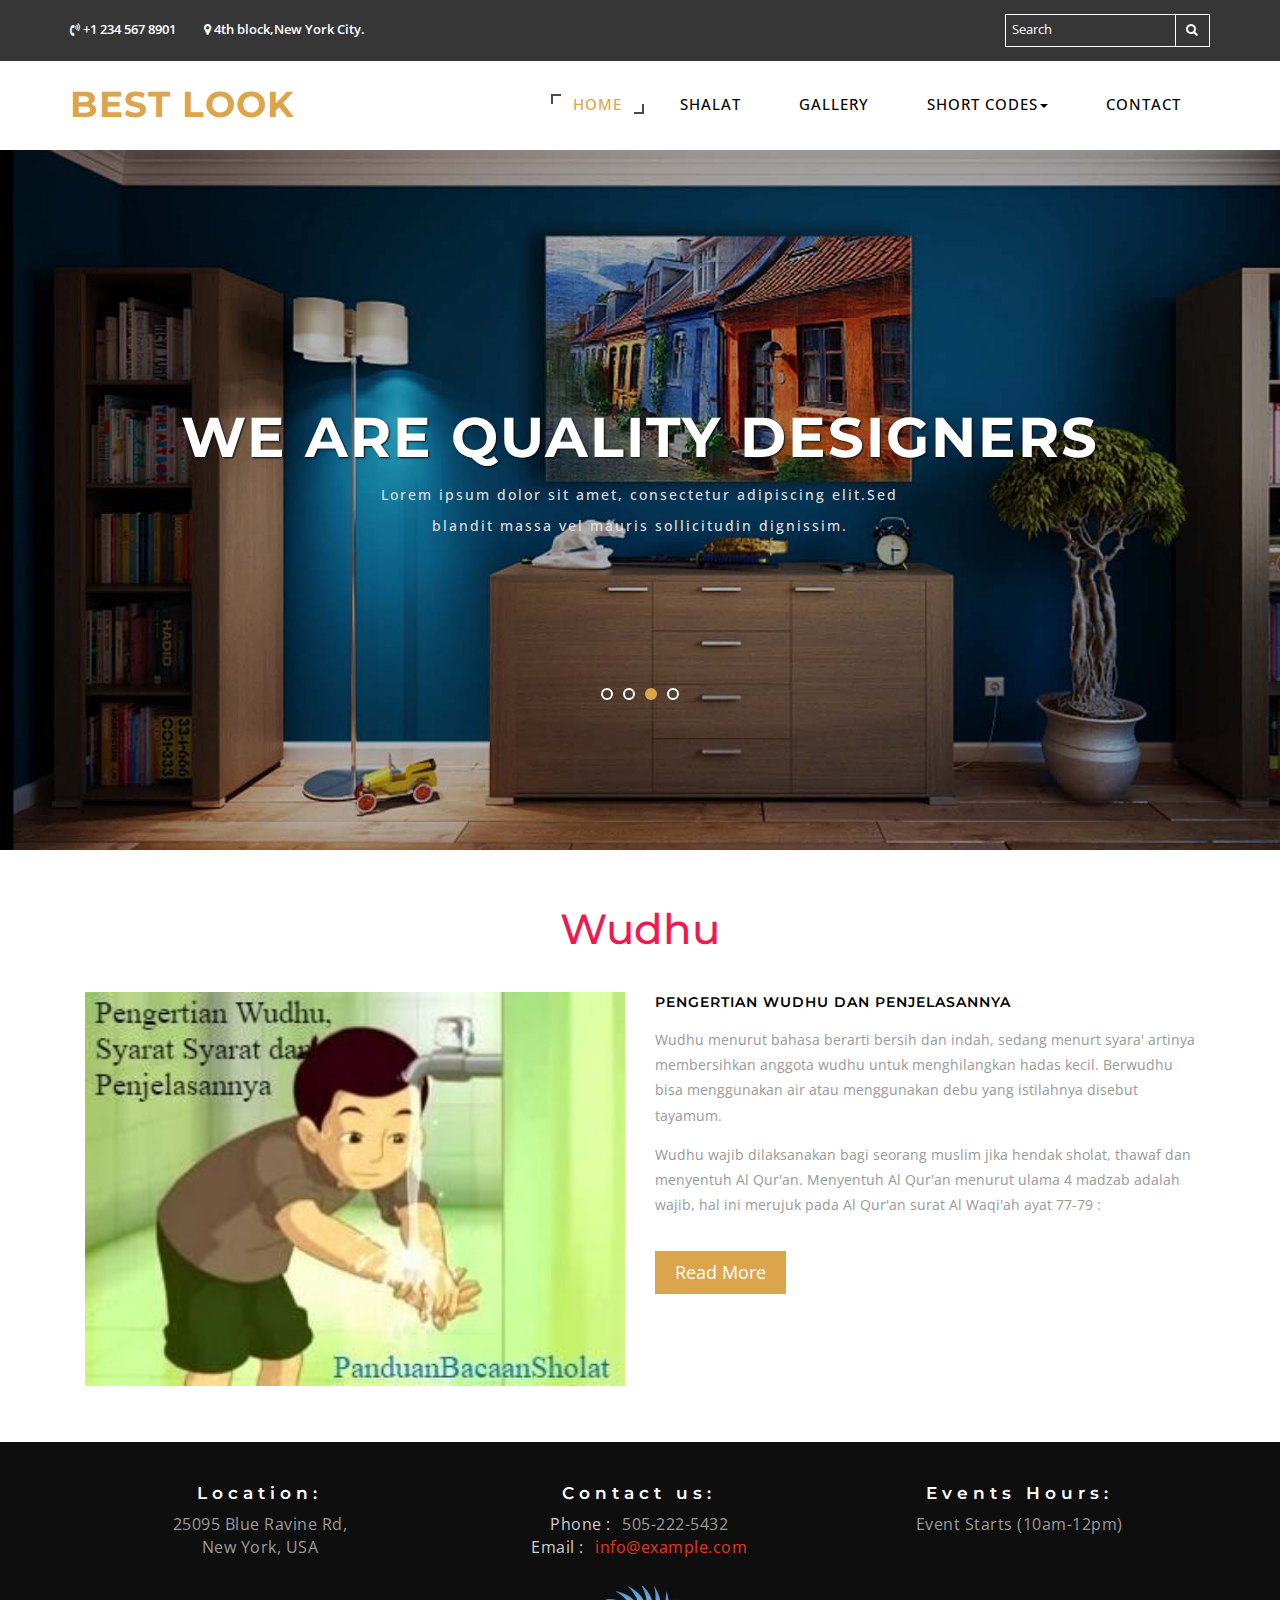
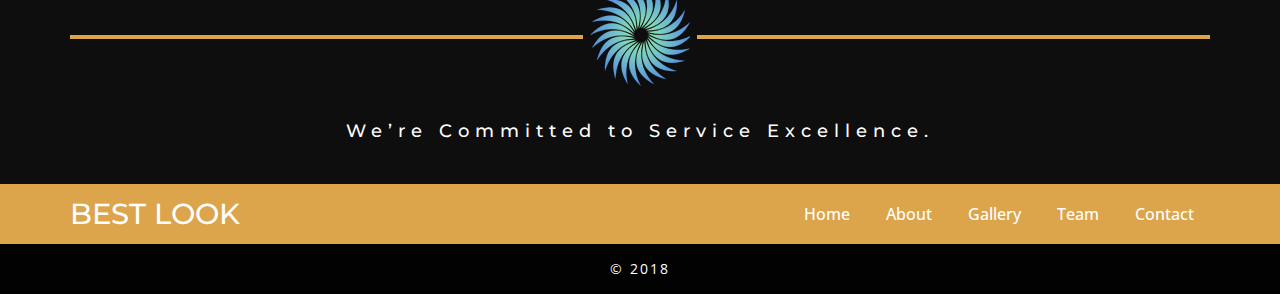
==== commit dc3e82c7: "nama menubar shalat" ====
--- a/web/index.html
+++ b/web/index.html
@@ -59,7 +59,7 @@
 					<nav class="menu menu--iris">
 						<ul class="nav navbar-nav menu__list">
 							<li class="menu__item menu__item--current"><a href="index.html" class="menu__link">Home</a></li>
-							<li class="menu__item"><a href="about.html" class="menu__link">About</a></li>
+							<li class="menu__item"><a href="shalat.html" class="menu__link">Shalat</a></li>
 							<li class="menu__item"><a href="gallery.html" class="menu__link">Gallery</a></li>
 							<li class="dropdown menu__item">
 								<a href="#" class="dropdown-toggle menu__link" data-toggle="dropdown">Short codes<b class="caret"></b></a>
@@ -522,4 +522,4 @@
 	
 
 </body>
-</html>+</html>
